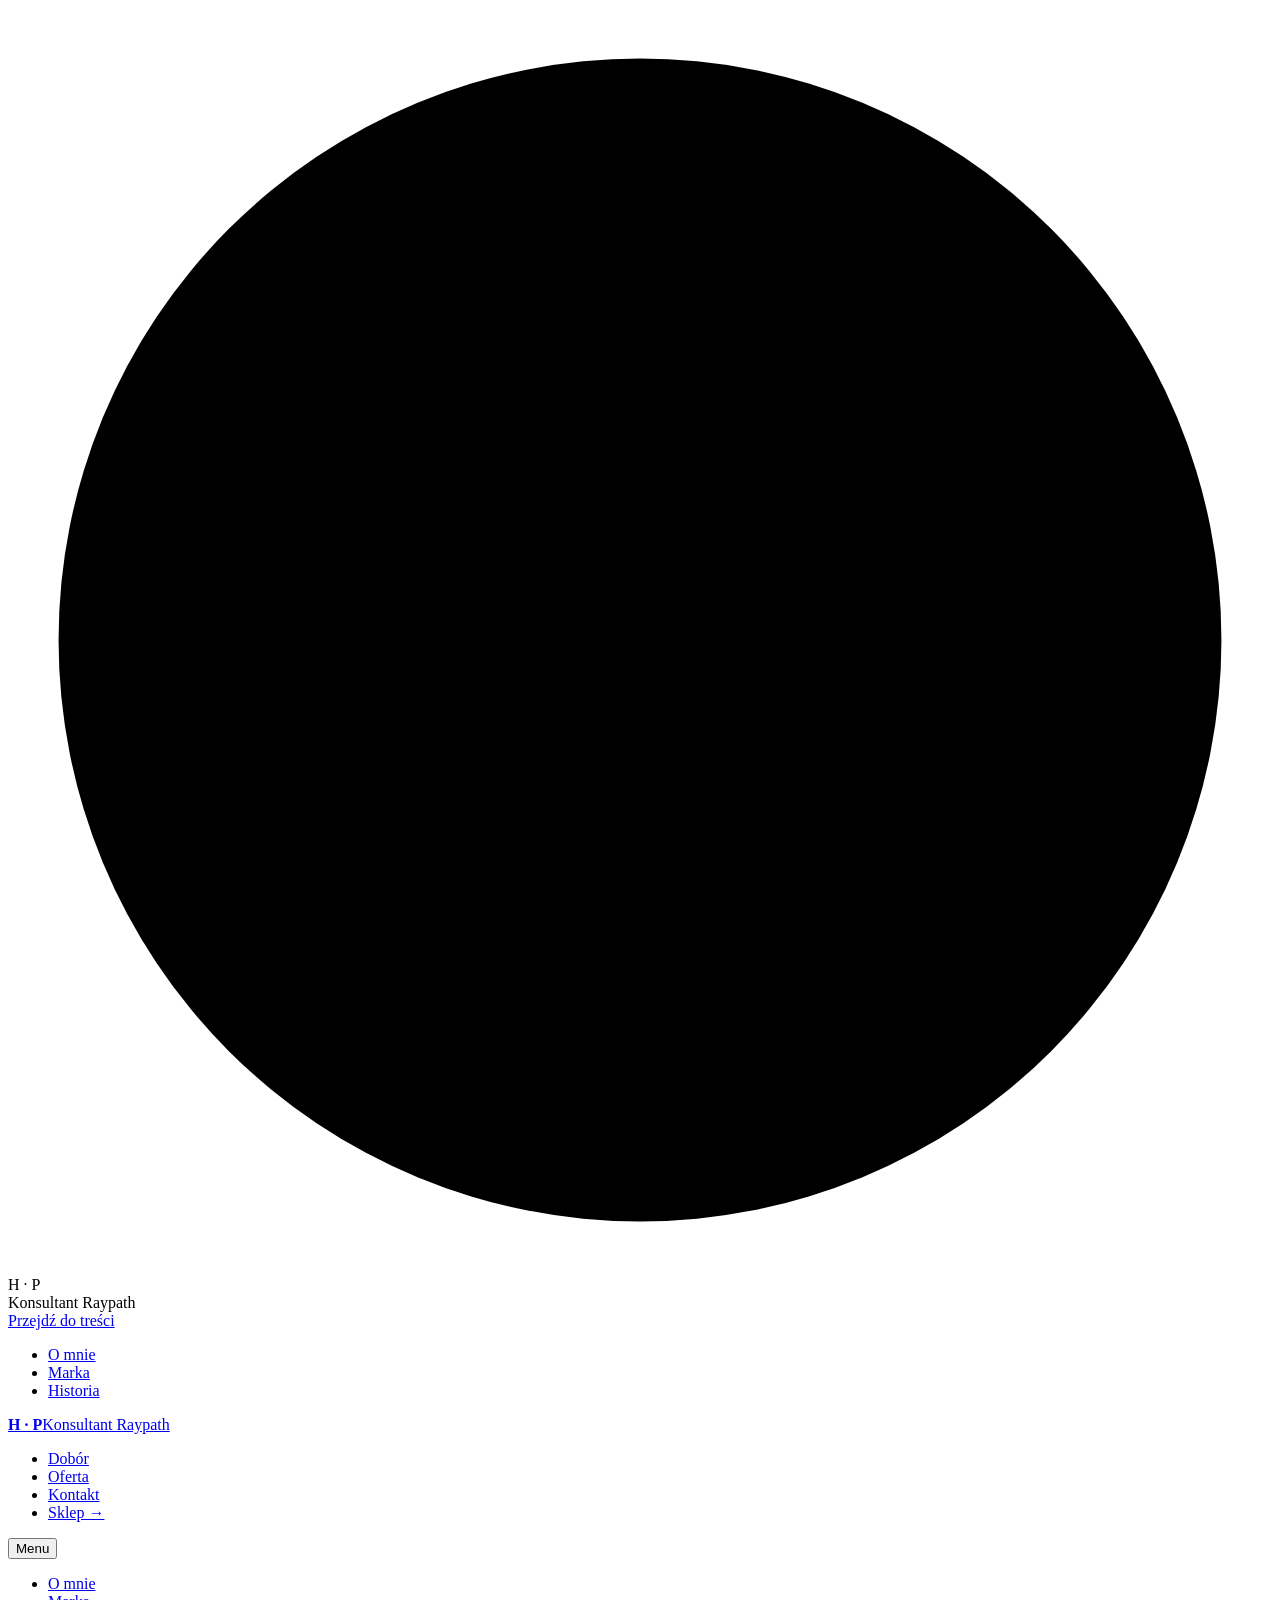
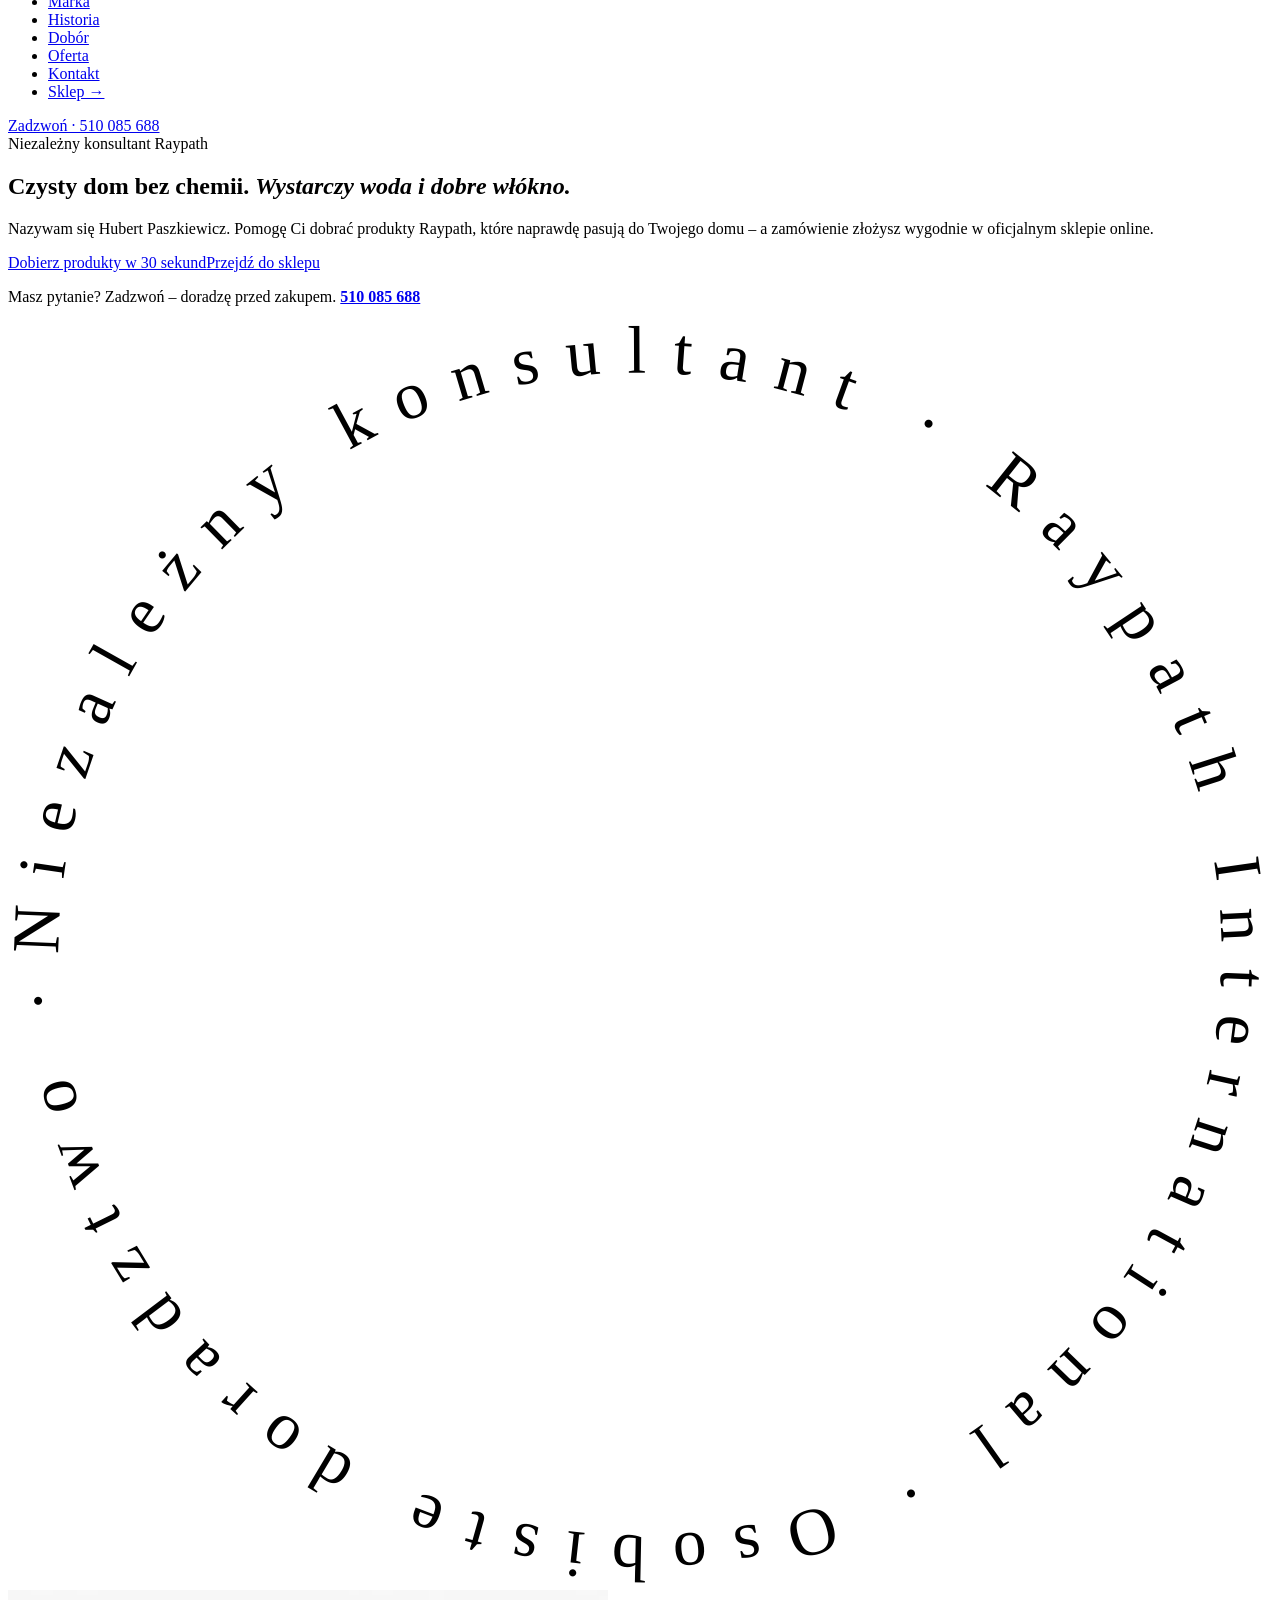
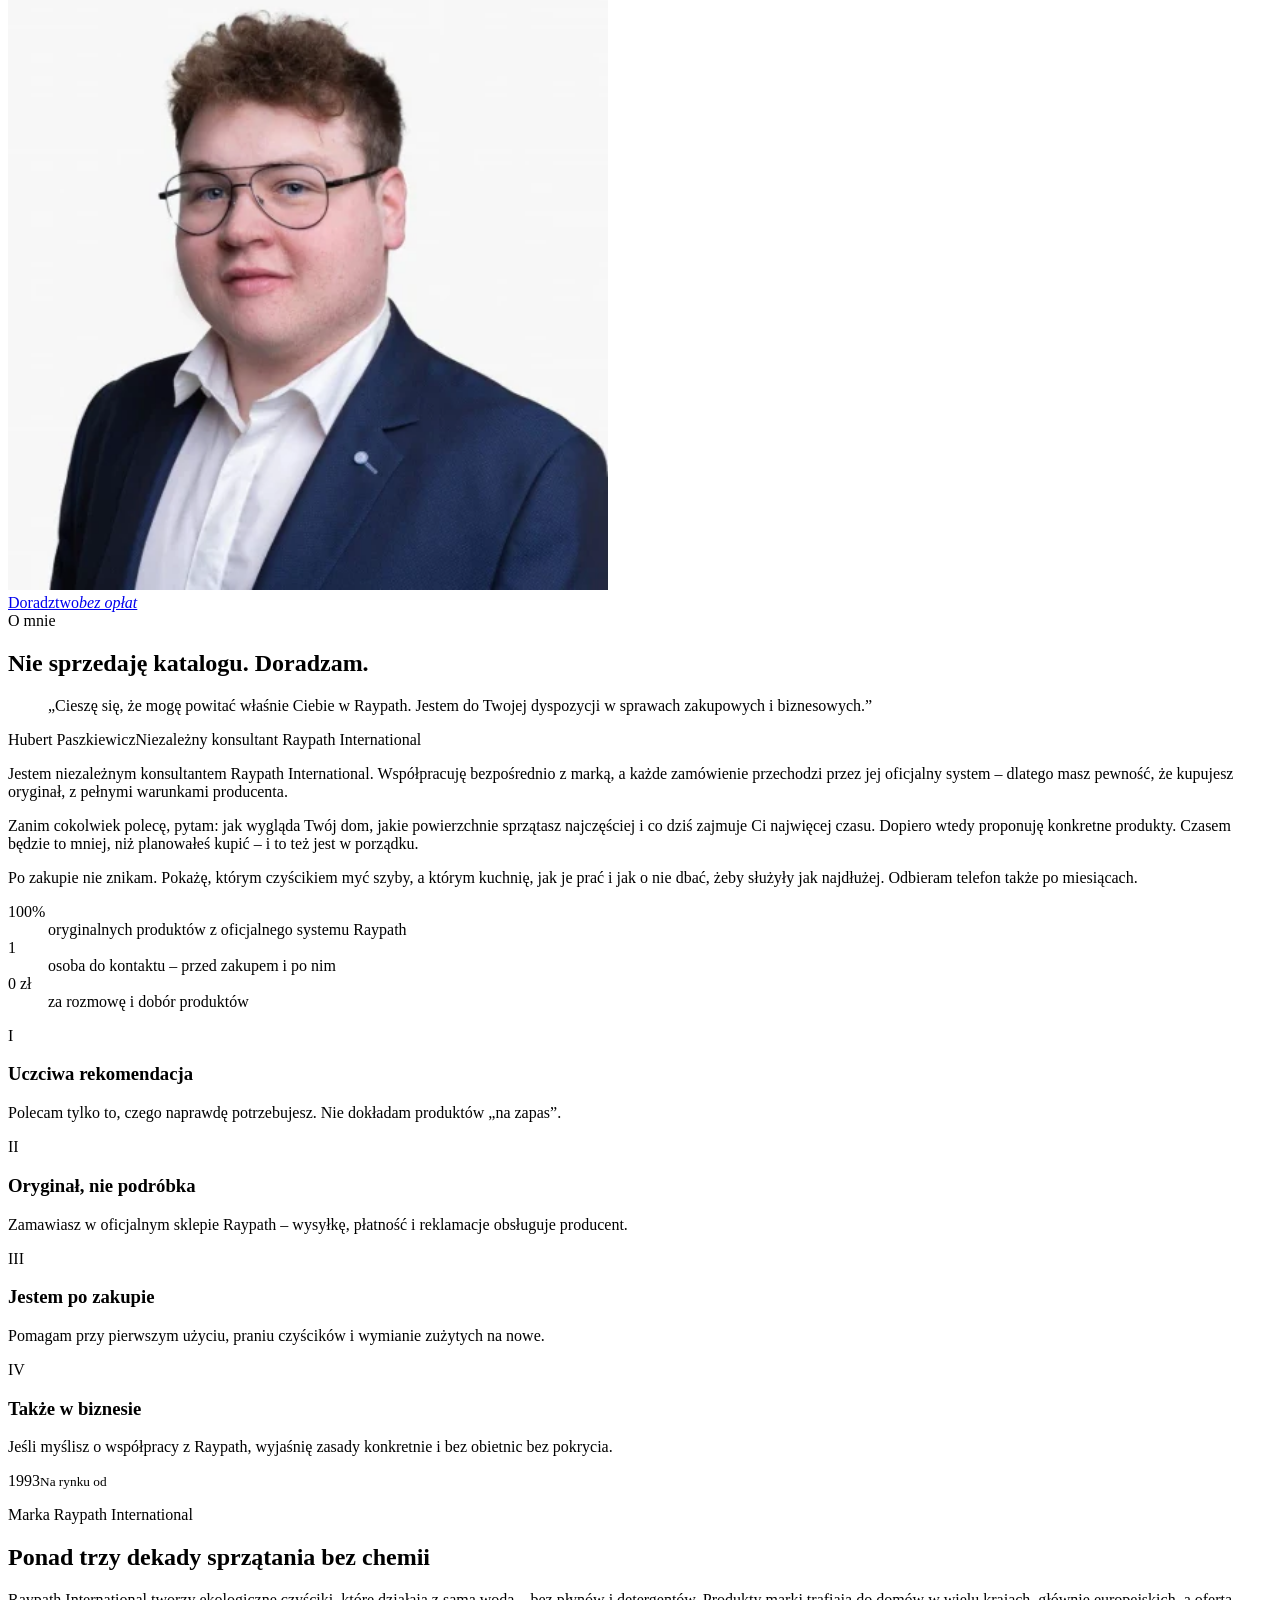
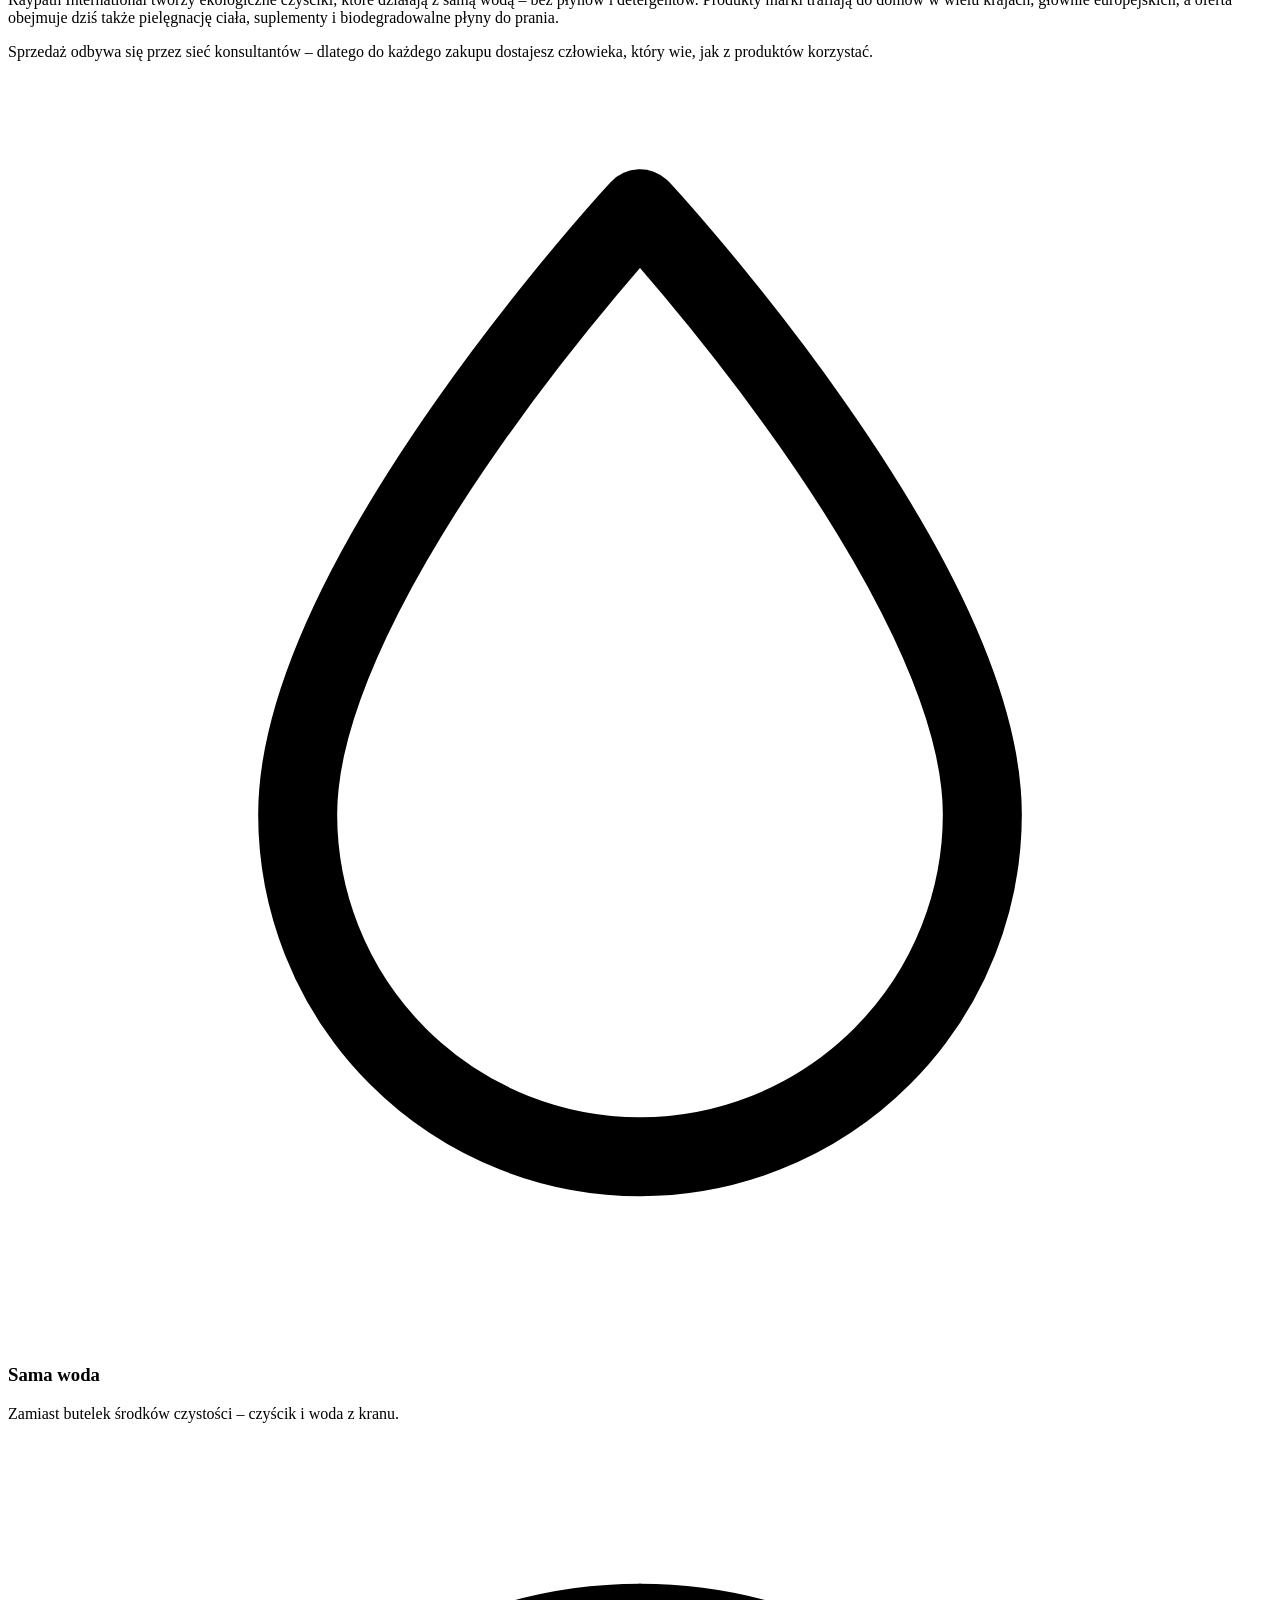
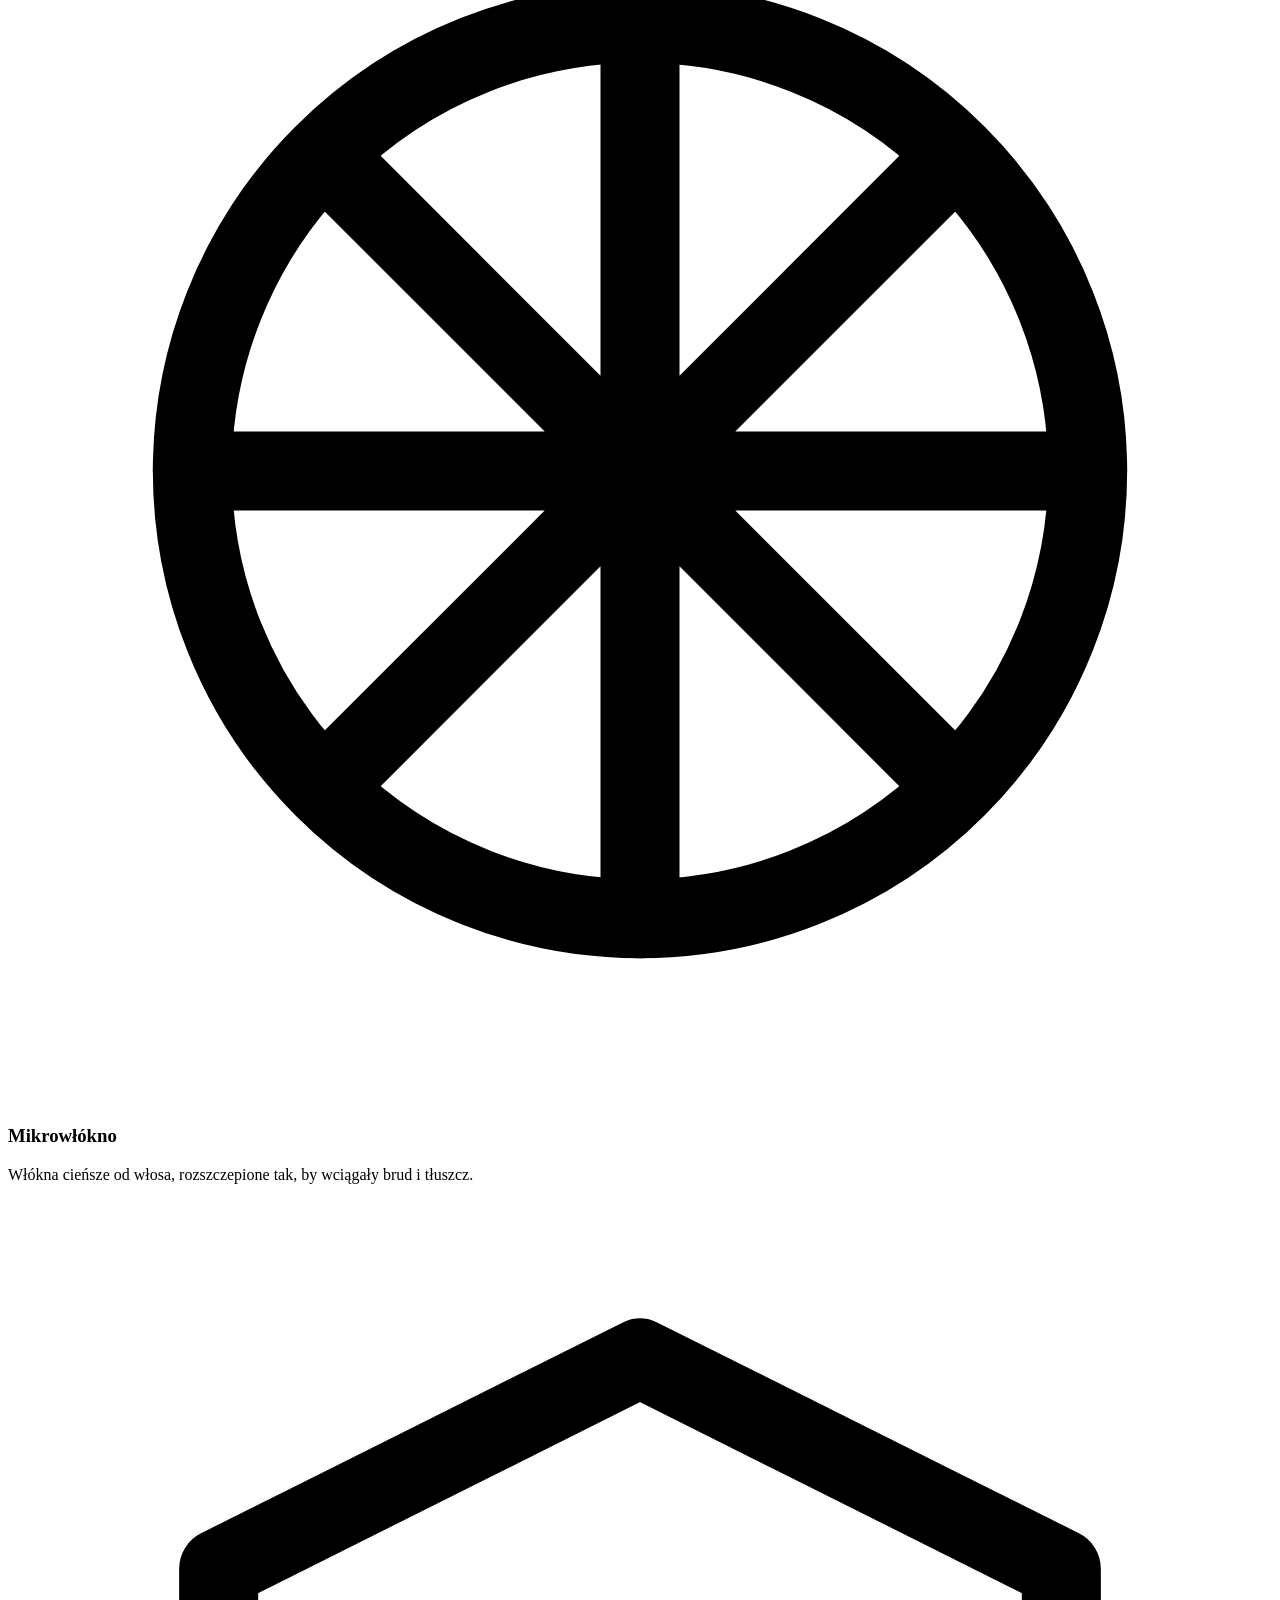
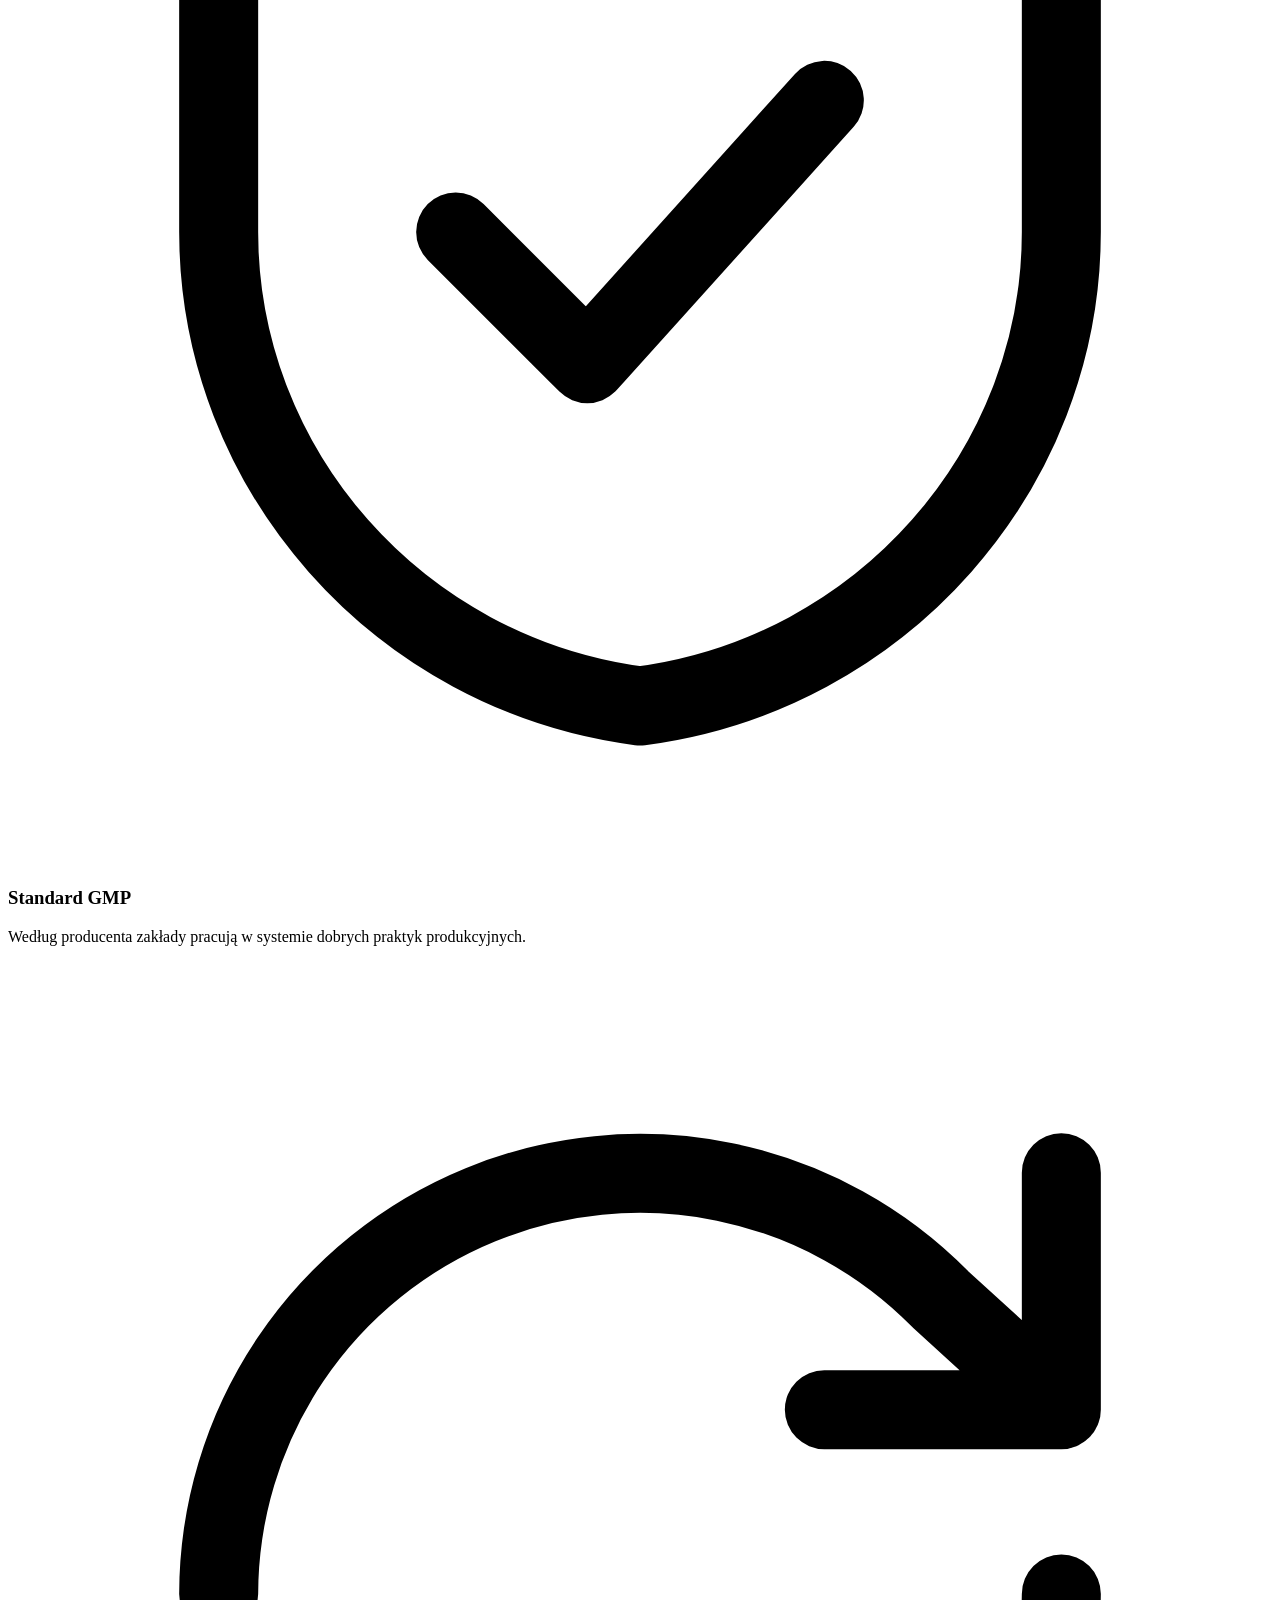
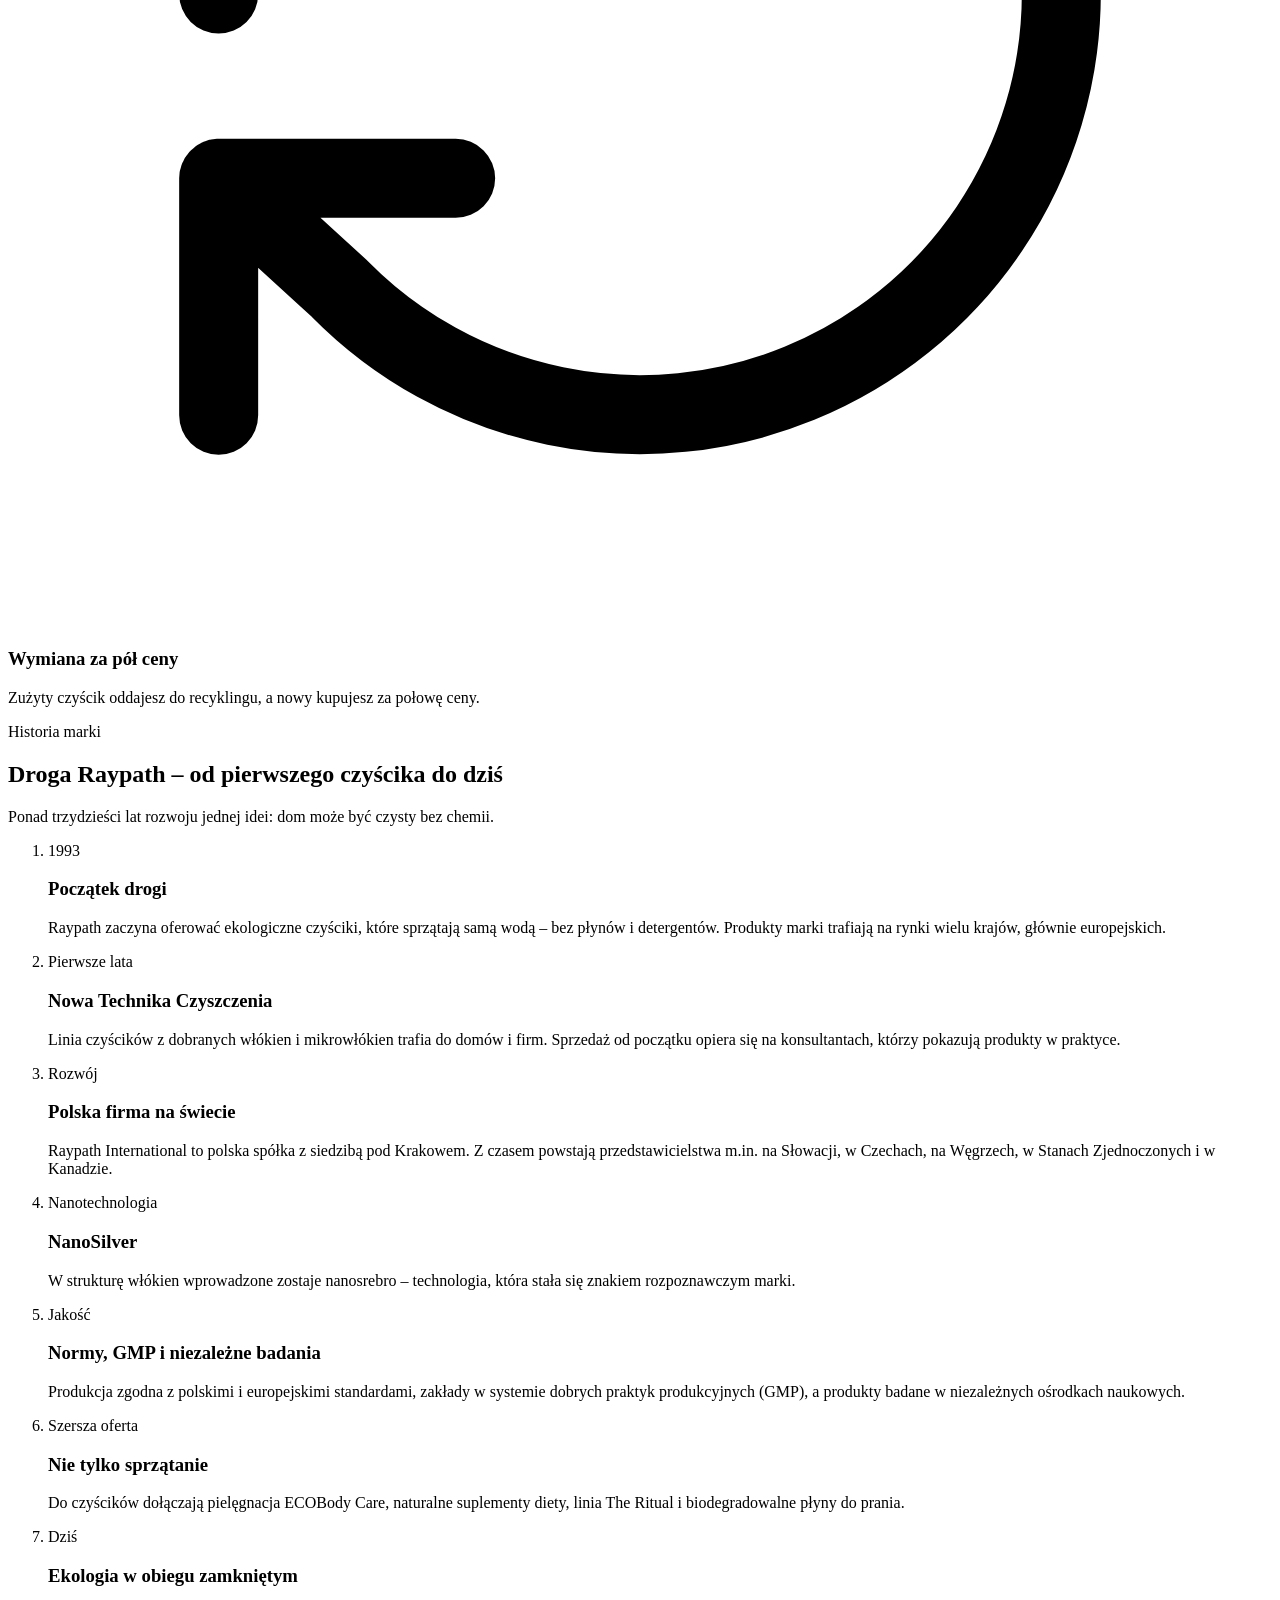
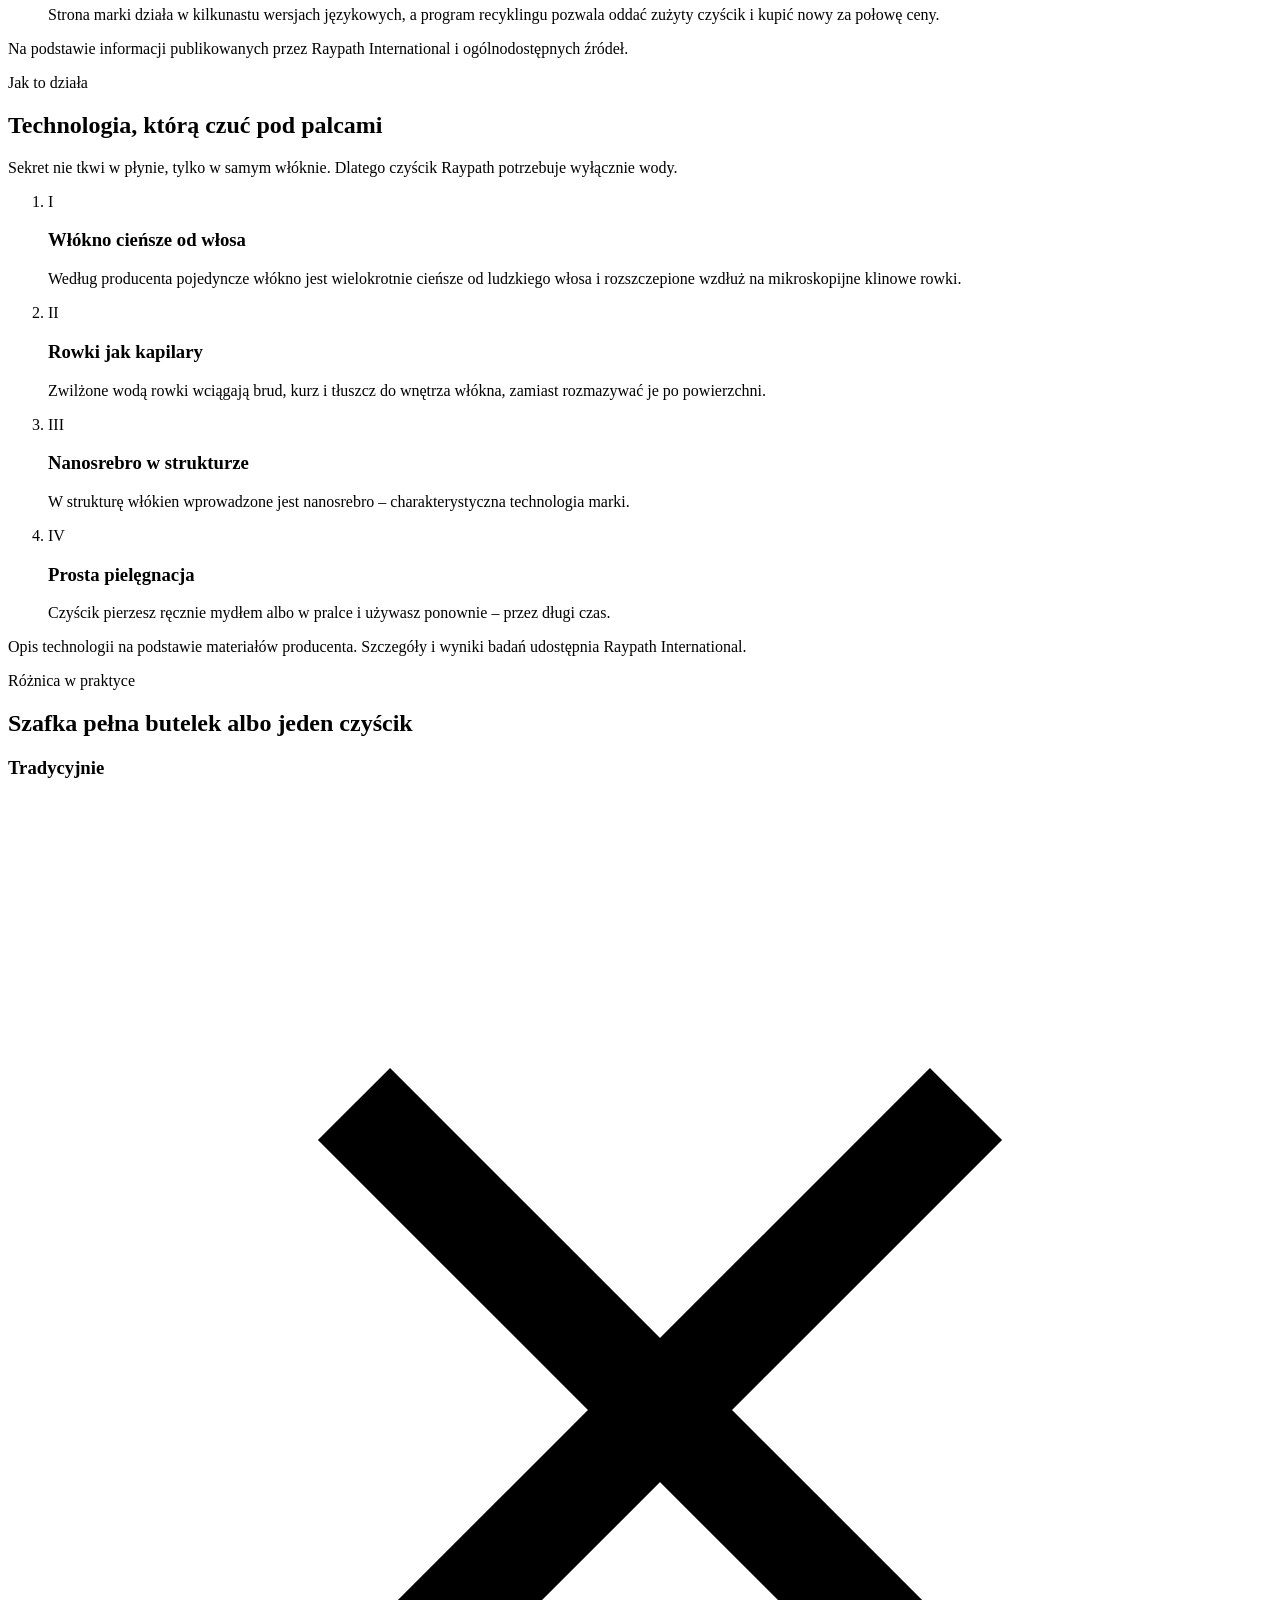
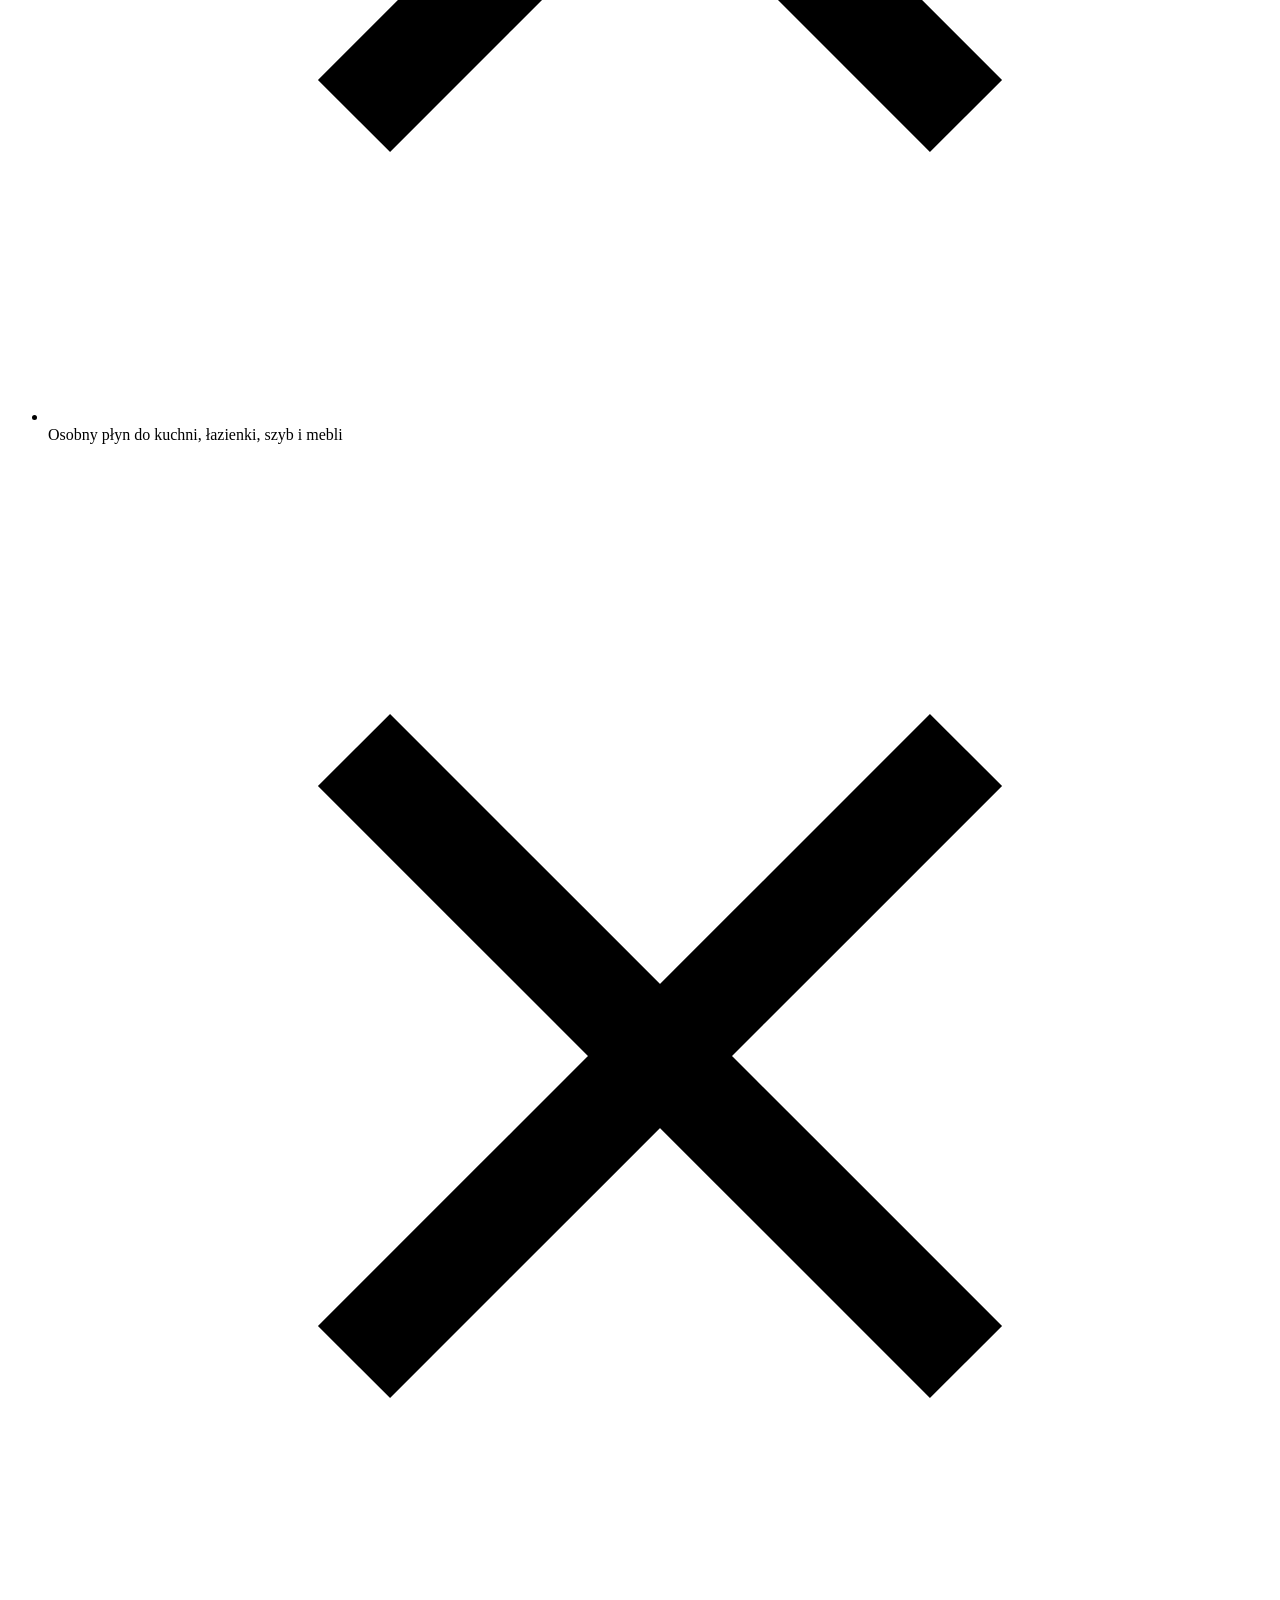
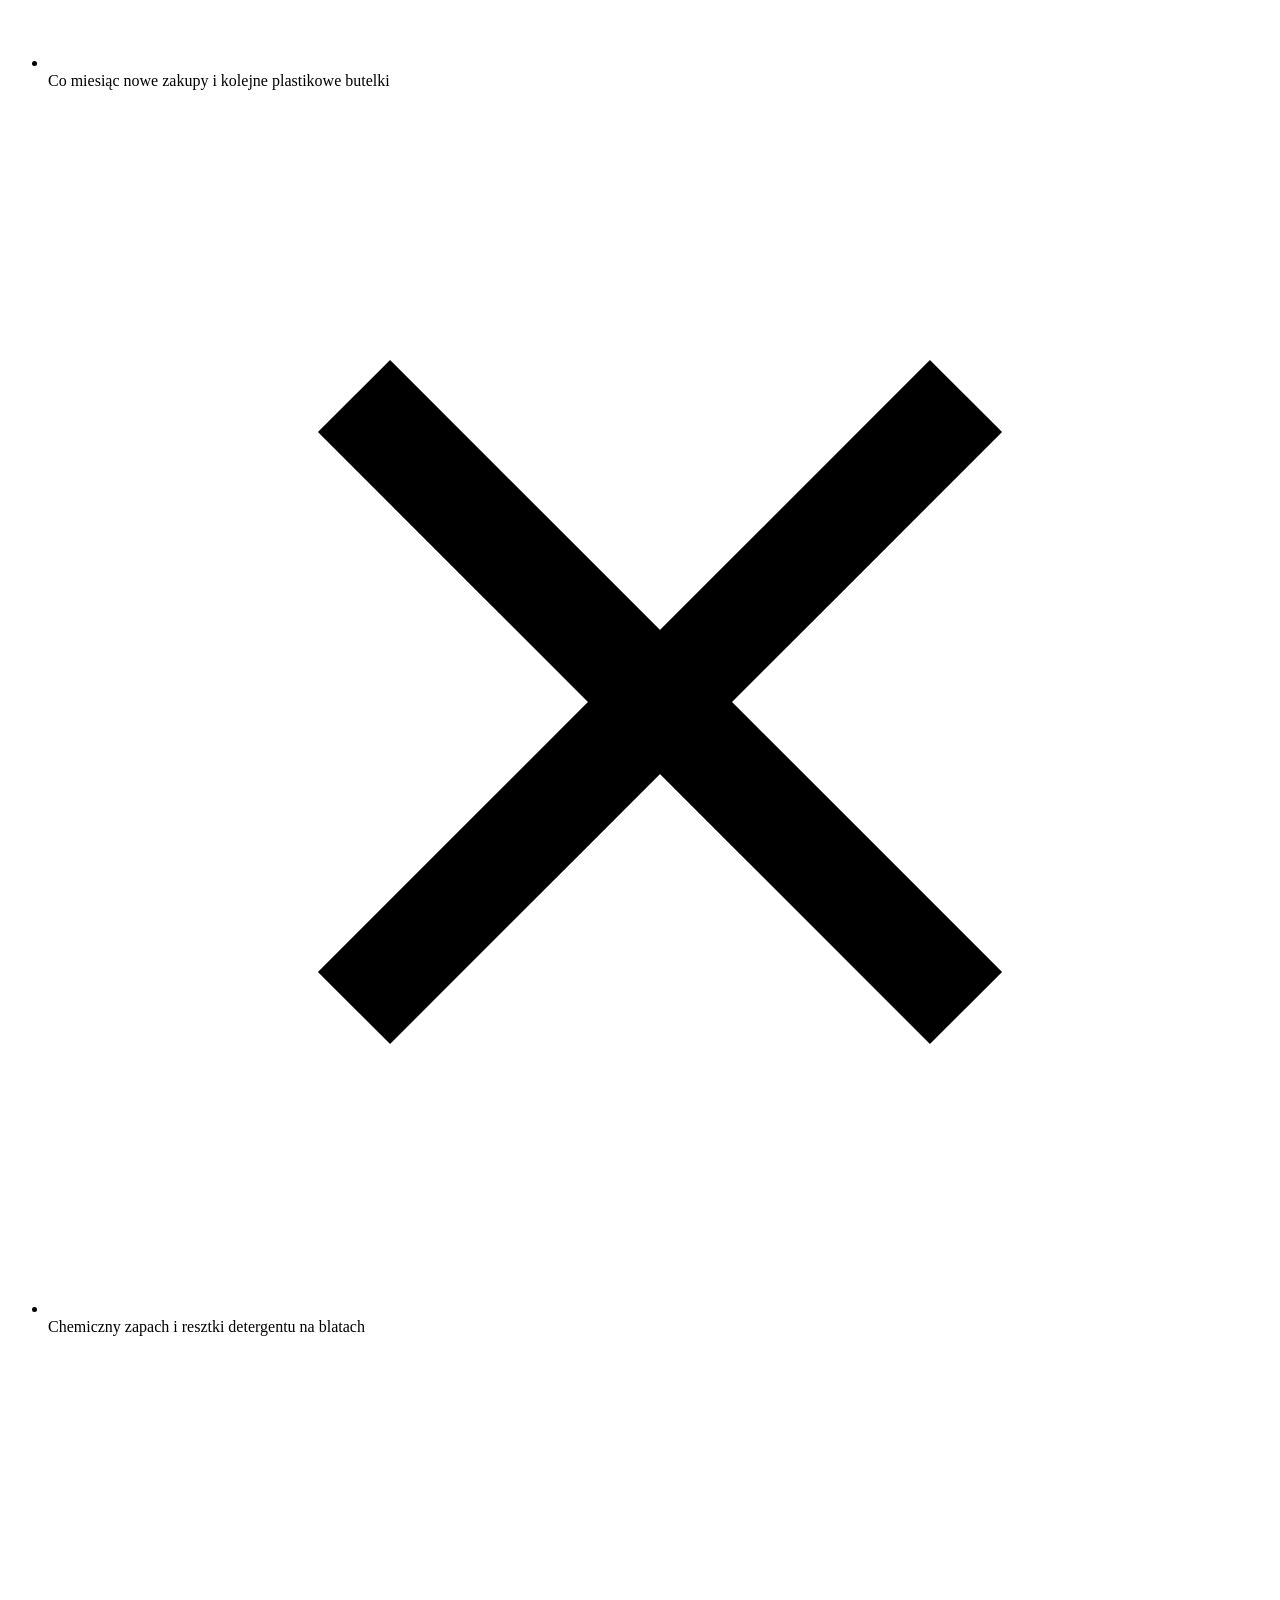
==== public/index.html @ 3f162838 "Add files via upload" ====
<!doctype html>
<html lang="pl" data-intro="on">
<head>
<meta charset="utf-8">
<meta name="viewport" content="width=device-width, initial-scale=1, viewport-fit=cover">
<title>Hubert Paszkiewicz – konsultant Raypath | sprzątanie samą wodą, ekologiczna pielęgnacja</title>
<meta name="description" content="Raypath: czyściki z mikrowłókien do sprzątania samą wodą, pielęgnacja ciała i zestawy. Kupuj z osobistym doradztwem u konsultanta Huberta Paszkiewicza.">
<link rel="canonical" href="https://hubert-raypath.pages.dev/">
<meta property="og:type" content="website">
<meta property="og:url" content="https://hubert-raypath.pages.dev/">
<meta property="og:locale" content="pl_PL">
<meta property="og:site_name" content="Hubert Paszkiewicz – konsultant Raypath">
<meta property="og:title" content="Hubert Paszkiewicz – konsultant Raypath | sprzątanie samą wodą, ekologiczna pielęgnacja">
<meta property="og:description" content="Raypath: czyściki z mikrowłókien do sprzątania samą wodą, pielęgnacja ciała i zestawy. Kupuj z osobistym doradztwem u konsultanta Huberta Paszkiewicza.">
<meta property="og:image" content="https://hubert-raypath.pages.dev/img/og-image.jpg">
<meta property="og:image:width" content="1200">
<meta property="og:image:height" content="630">
<meta name="twitter:card" content="summary_large_image">
<meta name="theme-color" content="#3e101c">
<link rel="icon" href="/favicon.svg" type="image/svg+xml">
<link rel="apple-touch-icon" href="/img/apple-touch-icon.png">
<link rel="preload" href="/fonts/jost-latin-400-normal.woff2" as="font" type="font/woff2" crossorigin>
<link rel="preload" href="/fonts/cormorant-garamond-latin-500-normal.woff2" as="font" type="font/woff2" crossorigin>
<link rel="preload" href="/fonts/cormorant-garamond-latin-ext-500-normal.woff2" as="font" type="font/woff2" crossorigin>
<link rel="stylesheet" href="/css/site.css?v=mvsjz3mz">
<script src="/js/intro.js?v=mvsjz3mz"></script>
<script type="module" src="/js/site.js?v=mvsjz3mz"></script>
<script type="application/ld+json">
{"@context":"https://schema.org","@type":"Person","name":"Hubert Paszkiewicz","jobTitle":"Niezależny konsultant Raypath International","telephone":"+48510085688","email":"bercikhubercik2002@gmail.com","url":"https://hubert-raypath.pages.dev/","image":"https://hubert-raypath.pages.dev/img/hubert-paszkiewicz.webp"}
</script>
</head>
<body>
<div id="app">
<div class="curtain" aria-hidden="true">
  <div class="c-in">
    <svg class="c-ring" viewBox="0 0 200 200"><circle cx="100" cy="100" r="92"/><circle class="c-ring2" cx="100" cy="100" r="80"/></svg>
    <div class="c-mono"><span style="--i:0">H</span><span style="--i:1">&nbsp;</span><span style="--i:2">·</span><span style="--i:3">&nbsp;</span><span style="--i:4">P</span></div>
    <div class="c-line"></div>
    <div class="c-role">Konsultant Raypath</div>
  </div>
</div>
<a class="skip" href="#tresc">Przejdź do treści</a>
<header class="top" id="top">
  <div class="wrap">
    <nav class="nav-l" aria-label="Menu główne – część 1"><ul><li><a href="#o-mnie">O mnie</a></li><li><a href="#marka">Marka</a></li><li><a href="#historia">Historia</a></li></ul></nav>
    <a class="mono" href="#tresc" aria-label="Hubert Paszkiewicz – początek strony"><b>H · P</b><span>Konsultant Raypath</span></a>
    <nav class="nav-r" aria-label="Menu główne – część 2"><ul><li><a href="#dobor">Dobór</a></li><li><a href="#oferta">Oferta</a></li><li><a href="#kontakt">Kontakt</a></li><li><a href="https://hubertpaszkiewicz.raypath.info/Account/Welcome" target="_blank" rel="noopener">Sklep&nbsp;→</a></li></ul></nav>
    <button class="burger" type="button" aria-expanded="false" aria-controls="mnav"><span class="sr">Menu</span><i></i><i></i><i></i></button>
  </div>
  <nav class="mnav" id="mnav" aria-label="Menu"><div class="mnav-in">
    <ul><li><a href="#o-mnie">O mnie</a></li><li><a href="#marka">Marka</a></li><li><a href="#historia">Historia</a></li><li><a href="#dobor">Dobór</a></li><li><a href="#oferta">Oferta</a></li><li><a href="#kontakt">Kontakt</a></li><li><a href="https://hubertpaszkiewicz.raypath.info/Account/Welcome" target="_blank" rel="noopener">Sklep&nbsp;→</a></li></ul>
    <a class="btn btn-champ" href="tel:+48510085688">Zadzwoń · 510 085 688</a>
  </div></nav>
</header>
<main id="tresc">
<section class="hero " id="start" data-sid="start" aria-labelledby="start-h"><div class="wrap">
      <span class="caps hero-k">Niezależny konsultant Raypath</span>
      <h1 id="start-h"><span class="h1a">Czysty dom bez chemii.</span> <em class="h1b">Wystarczy woda i dobre włókno.</em></h1>
      <div class="orn hero-orn" aria-hidden="true"><i></i></div>
      <p class="lead">Nazywam się Hubert Paszkiewicz. Pomogę Ci dobrać produkty Raypath, które naprawdę pasują do Twojego domu – a zamówienie złożysz wygodnie w oficjalnym sklepie online.</p>
      <div class="btns"><a class="btn btn-champ" href="#dobor">Dobierz produkty w 30 sekund</a><a class="btn btn-outline-l" href="https://hubertpaszkiewicz.raypath.info/Account/Welcome" target="_blank" rel="noopener">Przejdź do sklepu</a></div>
      <p class="micro">Masz pytanie? Zadzwoń – doradzę przed zakupem. <b><a href="tel:+48510085688">510 085 688</a></b></p>
      <div class="portrait">
        <svg class="ring" viewBox="0 0 300 300" aria-hidden="true"><defs><path id="circ-start" d="M150,150 m-138,0 a138,138 0 1,1 276,0 a138,138 0 1,1 -276,0"/></defs><text><textPath href="#circ-start" textLength="858" lengthAdjust="spacing">Niezależny konsultant · Raypath International · Osobiste doradztwo · </textPath></text></svg>
        <span class="halo" aria-hidden="true"></span>
        <div class="disc"><img src="/img/hubert-paszkiewicz.webp" width="600" height="600" alt="Hubert Paszkiewicz, konsultant Raypath" fetchpriority="high" decoding="async"></div>
        <a class="seal" href="#dobor"><span>Doradztwo<i>bez opłat</i></span></a>
      </div>
    </div></section>
<section class="sec t-light s-about after-hero" id="o-mnie" data-sid="o-mnie" aria-labelledby="o-mnie-h"><div class="wrap">
      <div class="about-top center">
  <span class="kicker caps">O mnie</span>
  <h2 id="o-mnie-h" class="reveal">Nie sprzedaję katalogu. Doradzam.</h2>
  <div class="orn" aria-hidden="true"><i></i></div></div>
      <div class="about-grid">
        <div class="about-quote reveal">
          <blockquote class="quote">„Cieszę się, że mogę powitać właśnie Ciebie w Raypath. Jestem do Twojej dyspozycji w sprawach zakupowych i biznesowych.”</blockquote>
          <p class="sig">Hubert Paszkiewicz<span>Niezależny konsultant Raypath International</span></p>
        </div>
        <div class="about-text reveal"><p>Jestem niezależnym konsultantem Raypath International. Współpracuję bezpośrednio z marką, a każde zamówienie przechodzi przez jej oficjalny system – dlatego masz pewność, że kupujesz oryginał, z pełnymi warunkami producenta.</p><p>Zanim cokolwiek polecę, pytam: jak wygląda Twój dom, jakie powierzchnie sprzątasz najczęściej i co dziś zajmuje Ci najwięcej czasu. Dopiero wtedy proponuję konkretne produkty. Czasem będzie to mniej, niż planowałeś kupić – i to też jest w porządku.</p><p>Po zakupie nie znikam. Pokażę, którym czyścikiem myć szyby, a którym kuchnię, jak je prać i jak o nie dbać, żeby służyły jak najdłużej. Odbieram telefon także po miesiącach.</p></div>
      </div>
      <dl class="facts"><div class="reveal"><dt>100%</dt><dd>oryginalnych produktów z oficjalnego systemu Raypath</dd></div><div class="reveal"><dt>1</dt><dd>osoba do kontaktu – przed zakupem i po nim</dd></div><div class="reveal"><dt>0 zł</dt><dd>za rozmowę i dobór produktów</dd></div></dl>
      <div class="principles"><div class="pr reveal"><span class="pr-n">I</span><h3>Uczciwa rekomendacja</h3><p>Polecam tylko to, czego naprawdę potrzebujesz. Nie dokładam produktów „na zapas”.</p></div><div class="pr reveal"><span class="pr-n">II</span><h3>Oryginał, nie podróbka</h3><p>Zamawiasz w oficjalnym sklepie Raypath – wysyłkę, płatność i reklamacje obsługuje producent.</p></div><div class="pr reveal"><span class="pr-n">III</span><h3>Jestem po zakupie</h3><p>Pomagam przy pierwszym użyciu, praniu czyścików i wymianie zużytych na nowe.</p></div><div class="pr reveal"><span class="pr-n">IV</span><h3>Także w biznesie</h3><p>Jeśli myślisz o współpracy z Raypath, wyjaśnię zasady konkretnie i bez obietnic bez pokrycia.</p></div></div>
    </div></section>
<section class="sec t-dark s-pillars " id="marka" data-sid="marka" aria-labelledby="marka-h"><div class="wrap">
      <div class="brand-head">
        <p class="big reveal" aria-hidden="false"><span class="countup" data-to="1993">1993</span><small>Na rynku od</small></p>
        <div class="reveal">
          <span class="kicker caps">Marka Raypath International</span>
          <h2 id="marka-h">Ponad trzy dekady sprzątania bez chemii</h2>
          <p>Raypath International tworzy ekologiczne czyściki, które działają z samą wodą – bez płynów i detergentów. Produkty marki trafiają do domów w wielu krajach, głównie europejskich, a oferta obejmuje dziś także pielęgnację ciała, suplementy i biodegradowalne płyny do prania.</p><p>Sprzedaż odbywa się przez sieć konsultantów – dlatego do każdego zakupu dostajesz człowieka, który wie, jak z produktów korzystać.</p>
        </div>
      </div>
      <div class="pillars" style="--n:4"><div class="pillar reveal"><div class="ic"><svg viewBox="0 0 24 24" fill="none" stroke="currentColor" stroke-width="1.5" stroke-linecap="round" stroke-linejoin="round" aria-hidden="true"><path d="M12 2.5s6.5 7 6.5 11.5a6.5 6.5 0 0 1-13 0C5.5 9.5 12 2.5 12 2.5z"/></svg></div><h3>Sama woda</h3><p>Zamiast butelek środków czystości – czyścik i woda z kranu.</p></div><div class="pillar reveal"><div class="ic"><svg viewBox="0 0 24 24" fill="none" stroke="currentColor" stroke-width="1.5" stroke-linecap="round" stroke-linejoin="round" aria-hidden="true"><circle cx="12" cy="12" r="8.5"/><path d="M12 3.5v17M3.5 12h17M6 6l12 12M18 6 6 18"/></svg></div><h3>Mikrowłókno</h3><p>Włókna cieńsze od włosa, rozszczepione tak, by wciągały brud i tłuszcz.</p></div><div class="pillar reveal"><div class="ic"><svg viewBox="0 0 24 24" fill="none" stroke="currentColor" stroke-width="1.5" stroke-linecap="round" stroke-linejoin="round" aria-hidden="true"><path d="M12 3 4 7v5c0 4.5 3.4 8.4 8 9 4.6-.6 8-4.5 8-9V7z"/><path d="m8.5 12 2.5 2.5 4.5-5"/></svg></div><h3>Standard GMP</h3><p>Według producenta zakłady pracują w systemie dobrych praktyk produkcyjnych.</p></div><div class="pillar reveal"><div class="ic"><svg viewBox="0 0 24 24" fill="none" stroke="currentColor" stroke-width="1.5" stroke-linecap="round" stroke-linejoin="round" aria-hidden="true"><path d="M4 12a8 8 0 0 1 13.7-5.6L20 8.5M20 4v4.5h-4.5M20 12a8 8 0 0 1-13.7 5.6L4 15.5M4 20v-4.5h4.5"/></svg></div><h3>Wymiana za pół ceny</h3><p>Zużyty czyścik oddajesz do recyklingu, a nowy kupujesz za połowę ceny.</p></div></div>
    </div></section>
<section class="sec t-light s-timeline " id="historia" data-sid="historia" aria-labelledby="historia-h"><div class="wrap center">
      
  <span class="kicker caps">Historia marki</span>
  <h2 id="historia-h" class="reveal">Droga Raypath – od pierwszego czyścika do dziś</h2>
  <div class="orn" aria-hidden="true"><i></i></div>
      <p class="intro">Ponad trzydzieści lat rozwoju jednej idei: dom może być czysty bez chemii.</p>
      <ol class="tl"><li class="tl-i l">
        <span class="tl-dot" aria-hidden="true"></span>
        <div class="tl-card">
          <span class="tl-date">1993</span>
          <h3>Początek drogi</h3>
          <p>Raypath zaczyna oferować ekologiczne czyściki, które sprzątają samą wodą – bez płynów i detergentów. Produkty marki trafiają na rynki wielu krajów, głównie europejskich.</p>
        </div></li><li class="tl-i r">
        <span class="tl-dot" aria-hidden="true"></span>
        <div class="tl-card">
          <span class="tl-date">Pierwsze lata</span>
          <h3>Nowa Technika Czyszczenia</h3>
          <p>Linia czyścików z dobranych włókien i mikrowłókien trafia do domów i firm. Sprzedaż od początku opiera się na konsultantach, którzy pokazują produkty w praktyce.</p>
        </div></li><li class="tl-i l">
        <span class="tl-dot" aria-hidden="true"></span>
        <div class="tl-card">
          <span class="tl-date">Rozwój</span>
          <h3>Polska firma na świecie</h3>
          <p>Raypath International to polska spółka z siedzibą pod Krakowem. Z czasem powstają przedstawicielstwa m.in. na Słowacji, w Czechach, na Węgrzech, w Stanach Zjednoczonych i w Kanadzie.</p>
        </div></li><li class="tl-i r">
        <span class="tl-dot" aria-hidden="true"></span>
        <div class="tl-card">
          <span class="tl-date">Nanotechnologia</span>
          <h3>NanoSilver</h3>
          <p>W strukturę włókien wprowadzone zostaje nanosrebro – technologia, która stała się znakiem rozpoznawczym marki.</p>
        </div></li><li class="tl-i l">
        <span class="tl-dot" aria-hidden="true"></span>
        <div class="tl-card">
          <span class="tl-date">Jakość</span>
          <h3>Normy, GMP i niezależne badania</h3>
          <p>Produkcja zgodna z polskimi i europejskimi standardami, zakłady w systemie dobrych praktyk produkcyjnych (GMP), a produkty badane w niezależnych ośrodkach naukowych.</p>
        </div></li><li class="tl-i r">
        <span class="tl-dot" aria-hidden="true"></span>
        <div class="tl-card">
          <span class="tl-date">Szersza oferta</span>
          <h3>Nie tylko sprzątanie</h3>
          <p>Do czyścików dołączają pielęgnacja ECOBody Care, naturalne suplementy diety, linia The Ritual i biodegradowalne płyny do prania.</p>
        </div></li><li class="tl-i l">
        <span class="tl-dot" aria-hidden="true"></span>
        <div class="tl-card">
          <span class="tl-date">Dziś</span>
          <h3>Ekologia w obiegu zamkniętym</h3>
          <p>Strona marki działa w kilkunastu wersjach językowych, a program recyklingu pozwala oddać zużyty czyścik i kupić nowy za połowę ceny.</p>
        </div></li></ol>
      <p class="note">Na podstawie informacji publikowanych przez Raypath International i ogólnodostępnych źródeł.</p>
    </div></section>
<section class="sec t-soft s-tech " id="technologia" data-sid="technologia" aria-labelledby="technologia-h"><div class="wrap center">
      
  <span class="kicker caps">Jak to działa</span>
  <h2 id="technologia-h" class="reveal">Technologia, którą czuć pod palcami</h2>
  <div class="orn" aria-hidden="true"><i></i></div>
      <p class="intro">Sekret nie tkwi w płynie, tylko w samym włóknie. Dlatego czyścik Raypath potrzebuje wyłącznie wody.</p>
      <ol class="tech"><li class="reveal"><span class="tech-n">I</span><h3>Włókno cieńsze od włosa</h3><p>Według producenta pojedyncze włókno jest wielokrotnie cieńsze od ludzkiego włosa i rozszczepione wzdłuż na mikroskopijne klinowe rowki.</p></li><li class="reveal"><span class="tech-n">II</span><h3>Rowki jak kapilary</h3><p>Zwilżone wodą rowki wciągają brud, kurz i tłuszcz do wnętrza włókna, zamiast rozmazywać je po powierzchni.</p></li><li class="reveal"><span class="tech-n">III</span><h3>Nanosrebro w strukturze</h3><p>W strukturę włókien wprowadzone jest nanosrebro – charakterystyczna technologia marki.</p></li><li class="reveal"><span class="tech-n">IV</span><h3>Prosta pielęgnacja</h3><p>Czyścik pierzesz ręcznie mydłem albo w pralce i używasz ponownie – przez długi czas.</p></li></ol>
      <p class="note">Opis technologii na podstawie materiałów producenta. Szczegóły i wyniki badań udostępnia Raypath International.</p>
    </div></section>
<section class="sec t-light s-compare " id="porownanie" data-sid="porownanie" aria-labelledby="porownanie-h"><div class="wrap center">
      
  <span class="kicker caps">Różnica w praktyce</span>
  <h2 id="porownanie-h" class="reveal">Szafka pełna butelek albo jeden czyścik</h2>
  <div class="orn" aria-hidden="true"><i></i></div>
      <div class="compare reveal">
        <div class="old"><h3>Tradycyjnie</h3><ul><li><svg viewBox="0 0 24 24" fill="none" stroke="currentColor" stroke-width="2" aria-hidden="true"><path d="M6 6l12 12M18 6 6 18"/></svg><span>Osobny płyn do kuchni, łazienki, szyb i mebli</span></li><li><svg viewBox="0 0 24 24" fill="none" stroke="currentColor" stroke-width="2" aria-hidden="true"><path d="M6 6l12 12M18 6 6 18"/></svg><span>Co miesiąc nowe zakupy i kolejne plastikowe butelki</span></li><li><svg viewBox="0 0 24 24" fill="none" stroke="currentColor" stroke-width="2" aria-hidden="true"><path d="M6 6l12 12M18 6 6 18"/></svg><span>Chemiczny zapach i resztki detergentu na blatach</span></li><li><svg viewBox="0 0 24 24" fill="none" stroke="currentColor" stroke-width="2" aria-hidden="true"><path d="M6 6l12 12M18 6 6 18"/></svg><span>Środki trzymane z dala od dzieci i zwierząt</span></li></ul></div>
        <div class="new"><h3>Z Raypath</h3><ul><li><svg viewBox="0 0 24 24" fill="none" stroke="currentColor" stroke-width="2.4" aria-hidden="true"><path d="m5 12 5 5L20 7"/></svg><span>Czyściki dopasowane do powierzchni i woda z kranu</span></li><li><svg viewBox="0 0 24 24" fill="none" stroke="currentColor" stroke-width="2.4" aria-hidden="true"><path d="m5 12 5 5L20 7"/></svg><span>Jednorazowy zakup na długi czas zamiast stałych wydatków</span></li><li><svg viewBox="0 0 24 24" fill="none" stroke="currentColor" stroke-width="2.4" aria-hidden="true"><path d="m5 12 5 5L20 7"/></svg><span>Bez zapachu chemii i bez detergentu na powierzchniach</span></li><li><svg viewBox="0 0 24 24" fill="none" stroke="currentColor" stroke-width="2.4" aria-hidden="true"><path d="m5 12 5 5L20 7"/></svg><span>Spokój w domu z dziećmi i zwierzętami</span></li></ul></div>
      </div>
    </div></section>
<section class="sec t-soft s-calculator " id="kalkulator" data-sid="kalkulator" aria-labelledby="kalkulator-h"><div class="wrap center">
      
  <span class="kicker caps">Policz sam</span>
  <h2 id="kalkulator-h" class="reveal">Ile wydajesz na chemię do sprzątania?</h2>
  <div class="orn" aria-hidden="true"><i></i></div>
      <p class="intro">Przesuń suwak i zobacz, ile pieniędzy i butelek kosztują Cię środki czystości w dłuższym czasie.</p>
      <div class="calc reveal" data-bottle="12">
        <label for="kalkulator-r">Miesięcznie na środki czystości: <output class="val" for="kalkulator-r">60 zł</output></label>
        <input type="range" id="kalkulator-r" min="20" max="250" step="5" value="60">
        <div class="scale" aria-hidden="true"><span>20 zł</span><span>250 zł</span></div>
        <div class="res" aria-live="polite">
          <div><b data-r="1">720 zł</b><span>w ciągu roku</span></div>
          <div><b data-r="5">3600 zł</b><span>w ciągu 5 lat</span></div>
          <div><b data-r="b">≈ 300</b><span>butelek w 5 lat*</span></div>
        </div>
        <div class="cta"><a class="btn btn-wine" href="https://hubertpaszkiewicz.raypath.info/Account/Welcome" target="_blank" rel="noopener">Porównaj z ceną zestawu w sklepie</a></div>
        <p class="note">* Szacunek przy średniej cenie butelki 12 zł. Wynik zależy wyłącznie od wpisanej przez Ciebie kwoty.</p>
      </div>
    </div></section>
<section class="sec t-dark s-quiz " id="dobor" data-sid="dobor" aria-labelledby="dobor-h"><div class="wrap center">
      
  <span class="kicker caps">Dobór w 30 sekund</span>
  <h2 id="dobor-h" class="reveal">Od czego chcesz zacząć?</h2>
  <div class="orn" aria-hidden="true"><i></i></div>
      <div class="quiz">
        <div class="opts" role="group" aria-label="Od czego chcesz zacząć?" style="--n:4">
          <button class="opt" type="button" data-i="0" aria-pressed="false" aria-controls="dobor-res"><svg viewBox="0 0 24 24" fill="none" stroke="currentColor" stroke-width="1.5" stroke-linecap="round" stroke-linejoin="round" aria-hidden="true"><path d="M3 11 12 4l9 7M5 10v10h14V10"/></svg><span>Sprzątanie domu</span></button><button class="opt" type="button" data-i="1" aria-pressed="false" aria-controls="dobor-res"><svg viewBox="0 0 24 24" fill="none" stroke="currentColor" stroke-width="1.5" stroke-linecap="round" stroke-linejoin="round" aria-hidden="true"><path d="M12 2.5s6.5 7 6.5 11.5a6.5 6.5 0 0 1-13 0C5.5 9.5 12 2.5 12 2.5z"/></svg><span>Pielęgnacja ciała</span></button><button class="opt" type="button" data-i="2" aria-pressed="false" aria-controls="dobor-res"><svg viewBox="0 0 24 24" fill="none" stroke="currentColor" stroke-width="1.5" stroke-linecap="round" stroke-linejoin="round" aria-hidden="true"><rect x="3" y="8" width="18" height="13"/><path d="M12 8v13M3 12h18M12 8c-2-4-6-4-6-1.5S10 8 12 8zm0 0c2-4 6-4 6-1.5S14 8 12 8z"/></svg><span>Prezent</span></button><button class="opt" type="button" data-i="3" aria-pressed="false" aria-controls="dobor-res"><svg viewBox="0 0 24 24" fill="none" stroke="currentColor" stroke-width="1.5" stroke-linecap="round" stroke-linejoin="round" aria-hidden="true"><path d="M3 21h18M5 21V9l7-5 7 5v12M9 21v-6h6v6"/></svg><span>Własny biznes</span></button>
        </div>
        <div class="results" id="dobor-res" aria-live="polite">
          <div class="result" data-i="0" hidden>
            <h3>Zacznij od czyścików i rękawic</h3>
            <p>To serce marki Raypath: sprzątanie kuchni, łazienki, szyb i mebli samą wodą. Najprościej zacząć od zestawu – zadzwoń, a dobiorę go do Twojego domu.</p>
            <div class="btns">
              <a class="btn btn-champ" href="https://hubertpaszkiewicz.raypath.info/Account/Welcome" target="_blank" rel="noopener">Zobacz w sklepie</a>
              <a class="btn btn-outline-l" href="tel:+48510085688">Zadzwoń i dopytaj</a>
            </div></div><div class="result" data-i="1" hidden>
            <h3>Linia do pielęgnacji ciała</h3>
            <p>Produkty ECOBody Care do codziennej pielęgnacji twarzy i ciała. Powiedz, czego szukasz, a podpowiem, od czego zacząć.</p>
            <div class="btns">
              <a class="btn btn-champ" href="https://hubertpaszkiewicz.raypath.info/Account/Welcome" target="_blank" rel="noopener">Zobacz w sklepie</a>
              <a class="btn btn-outline-l" href="tel:+48510085688">Zadzwoń i dopytaj</a>
            </div></div><div class="result" data-i="2" hidden>
            <h3>Zestaw na prezent</h3>
            <p>Gotowe komplety Raypath to praktyczny prezent, który zostaje na dłużej. Pomogę wybrać zestaw dopasowany do osoby i budżetu.</p>
            <div class="btns">
              <a class="btn btn-champ" href="https://hubertpaszkiewicz.raypath.info/Account/Welcome" target="_blank" rel="noopener">Zobacz zestawy</a>
              <a class="btn btn-outline-l" href="tel:+48510085688">Zadzwoń i dopytaj</a>
            </div></div><div class="result" data-i="3" hidden>
            <h3>Porozmawiajmy o współpracy</h3>
            <p>Opowiem, jak wygląda praca konsultanta Raypath, jakie są zasady i od czego zacząć. Bez zobowiązań.</p>
            <div class="btns">
              <a class="btn btn-champ" href="https://hubertpaszkiewicz.raypath.info/Account/Welcome" target="_blank" rel="noopener">Dołącz przez Raypath</a>
              <a class="btn btn-outline-l" href="tel:+48510085688">Zadzwoń i dopytaj</a>
            </div></div>
        </div>
      </div>
    </div></section>
<section class="sec t-soft s-products " id="oferta" data-sid="oferta" aria-labelledby="oferta-h"><div class="wrap center">
      
  <span class="kicker caps">Oferta</span>
  <h2 id="oferta-h" class="reveal">Kolekcja produktów Raypath</h2>
  <div class="orn" aria-hidden="true"><i></i></div>
      <p class="intro">Wybierz kategorię – przeniosę Cię do mojego sklepu z aktualnymi cenami.</p>
      <div class="lines"><a class="line reveal hl" href="https://hubertpaszkiewicz.raypath.info/Account/Welcome" target="_blank" rel="noopener">
        <span class="badge">Dobry start</span>
        <span class="rn">I</span><h3>Rękawice i czyściki</h3><p>Serce marki: do kuchni, łazienki, szyb, podłóg i mebli – z samą wodą</p><span class="more">Zobacz</span></a><a class="line reveal" href="https://hubertpaszkiewicz.raypath.info/Account/Welcome" target="_blank" rel="noopener">
        
        <span class="rn">II</span><h3>Produkty do ciała</h3><p>Linia ECOBody Care do codziennej pielęgnacji twarzy i ciała</p><span class="more">Zobacz</span></a><a class="line reveal" href="https://hubertpaszkiewicz.raypath.info/Account/Welcome" target="_blank" rel="noopener">
        
        <span class="rn">III</span><h3>Zestawy</h3><p>Gotowe komplety – najprostszy sposób, żeby zacząć, i dobry pomysł na prezent</p><span class="more">Zobacz</span></a><a class="line reveal" href="https://hubertpaszkiewicz.raypath.info/Account/Welcome" target="_blank" rel="noopener">
        
        <span class="rn">IV</span><h3>Suplementy diety</h3><p>Naturalne suplementy jako uzupełnienie codziennej diety</p><span class="more">Zobacz</span></a><a class="line reveal" href="https://hubertpaszkiewicz.raypath.info/Account/Welcome" target="_blank" rel="noopener">
        
        <span class="rn">V</span><h3>Płyny i aromaty</h3><p>Biodegradowalne płyny do prania i zapachy do wnętrz</p><span class="more">Zobacz</span></a><a class="line reveal" href="https://hubertpaszkiewicz.raypath.info/Account/Welcome" target="_blank" rel="noopener">
        
        <span class="rn">VI</span><h3>Akcesoria</h3><p>Mopy, wkłady i dodatki, które uzupełniają system</p><span class="more">Zobacz</span></a></div>
    </div></section>
<section class="sec t-light s-steps " id="jak-kupic" data-sid="jak-kupic" aria-labelledby="jak-kupic-h"><div class="wrap center">
      
  <span class="kicker caps">Jak kupić</span>
  <h2 id="jak-kupic-h" class="reveal">Zamówienie w trzech krokach</h2>
  <div class="orn" aria-hidden="true"><i></i></div>
      <p class="intro">Zakupy realizujesz w oficjalnym systemie Raypath, w moim sklepie konsultanta. Płatność i dostawę obsługuje Raypath.</p>
      <ol class="steps" style="--n:3"><li class="step reveal"><span class="rn">I</span><h3>Wybierz</h3><p>Przejrzyj kategorie lub poproś mnie o propozycję.</p></li><li class="step reveal"><span class="rn">II</span><h3>Zamów</h3><p>Dodaj produkty do koszyka i zapłać online.</p></li><li class="step reveal"><span class="rn">III</span><h3>Korzystaj</h3><p>Pokażę, jak używać produktów, żeby działały jak należy.</p></li></ol>
      <div class="btns"><a class="btn btn-wine" href="https://hubertpaszkiewicz.raypath.info/Account/Welcome" target="_blank" rel="noopener">Otwórz sklep</a><a class="btn btn-outline-d" href="#kontakt">Poproś o doradztwo</a></div>
    </div></section>
<section class="sec t-soft s-faq " id="pytania" data-sid="pytania" aria-labelledby="pytania-h"><div class="wrap center">
      
  <span class="kicker caps">Pytania</span>
  <h2 id="pytania-h" class="reveal">Zanim kupisz</h2>
  <div class="orn" aria-hidden="true"><i></i></div>
      <div class="faq"><details><summary>Czy sama woda naprawdę wystarczy?</summary><div class="faq-a"><p>Na tym opiera się cała technologia Raypath: rozszczepione mikrowłókna zwilżone wodą zbierają brud i tłuszcz. Najważniejsze jest dobranie czyścika do powierzchni – w tym chętnie pomogę.</p></div></details><details><summary>Czy kupuję oryginalne produkty?</summary><div class="faq-a"><p>Tak. Zamówienie składasz w oficjalnym systemie Raypath International, w moim sklepie konsultanta. Produkty wysyła Raypath.</p></div></details><details><summary>Jak dbać o czyściki?</summary><div class="faq-a"><p>Wystarczy je regularnie prać – ręcznie z mydłem lub w pralce. Przy pierwszym zakupie pokażę Ci, jak robić to dobrze, żeby służyły jak najdłużej.</p></div></details><details><summary>Co zrobić ze zużytym czyścikiem?</summary><div class="faq-a"><p>Raypath prowadzi program wymiany: zużyty czyścik oddajesz do recyklingu, a nowy kupujesz za połowę ceny. Wyjaśnię, jak to zrobić krok po kroku.</p></div></details><details><summary>Czy doradztwo coś kosztuje?</summary><div class="faq-a"><p>Nie. Rozmowa i pomoc w doborze produktów są bezpłatne i do niczego nie zobowiązują.</p></div></details></div>
    </div></section>
<section class="sec t-dark s-cta " id="wspolpraca" data-sid="wspolpraca" aria-labelledby="wspolpraca-h"><div class="wrap center">
      
  <span class="kicker caps">Współpraca</span>
  <h2 id="wspolpraca-h" class="reveal">Polecaj produkty, które sam znasz</h2>
  <div class="orn" aria-hidden="true"><i></i></div>
      <p class="intro">Opowiem, jak wygląda współpraca z Raypath, jakie są zasady i od czego zacząć. Rozmowa do niczego nie zobowiązuje.</p>
      <div class="btns"><a class="btn btn-champ" href="https://hubertpaszkiewicz.raypath.info/Account/Welcome" target="_blank" rel="noopener">Dołącz przez Raypath</a><a class="btn btn-outline-l" href="tel:+48510085688">Porozmawiajmy</a></div>
    </div></section>
<section class="sec t-light s-contact " id="kontakt" data-sid="kontakt" aria-labelledby="kontakt-h"><div class="wrap center">
      
  <span class="kicker caps">Kontakt</span>
  <h2 id="kontakt-h" class="reveal">Zapraszam do rozmowy</h2>
  <div class="orn" aria-hidden="true"><i></i></div>
      
      <a class="phone" href="tel:+48510085688">510 085 688</a>
      <a class="mail" href="mailto:bercikhubercik2002@gmail.com">bercikhubercik2002@gmail.com</a>
      <form class="cform" novalidate data-mode="mailto" data-email="bercikhubercik2002@gmail.com">
        <div class="f"><label for="kontakt-name">Imię *</label><input id="kontakt-name" name="name" autocomplete="name" required maxlength="80"><span class="err" aria-live="polite"></span></div>
        <div class="f"><label for="kontakt-phone">Telefon</label><input id="kontakt-phone" name="phone" type="tel" autocomplete="tel" inputmode="tel" maxlength="20"><span class="err" aria-live="polite"></span></div>
        <div class="f full"><label for="kontakt-email">E-mail </label><input id="kontakt-email" name="email" type="email" autocomplete="email" maxlength="120" ><span class="err" aria-live="polite"></span></div>
        <div class="f full"><label for="kontakt-topic">Temat</label><select id="kontakt-topic" name="topic"><option>Pytanie o produkty</option><option>Dobór produktów</option><option>Pomoc w zamówieniu</option><option>Współpraca z Raypath</option><option>Inne</option></select></div>
        <div class="f full"><label for="kontakt-msg">Wiadomość *</label><textarea id="kontakt-msg" name="msg" required maxlength="3000"></textarea><span class="err" aria-live="polite"></span></div>
        <div class="hp" aria-hidden="true"><label>Strona www<input name="website" tabindex="-1" autocomplete="off"></label></div>
        <label class="consent"><input type="checkbox" name="ok" required> <span>Wyrażam zgodę na kontakt w sprawie mojego zapytania.</span></label>
        <span class="err err-ok" aria-live="polite"></span>
        <div class="form-end">
          <button class="btn btn-wine" type="submit">Wyślij wiadomość</button>
          <p class="f-note" role="status">Otworzy się Twój program pocztowy z&nbsp;gotową wiadomością.</p>
        </div>
      </form>
    </div></section>
</main>
<footer class="foot">
  <div class="wrap">
    <div class="mono"><b>H · P</b><span>Konsultant Raypath</span></div>
    <p>© <span class="year">2026</span> Hubert Paszkiewicz – niezależny konsultant Raypath International · <a href="tel:+48510085688">+48 510 085 688</a></p>
    <p>Raypath® i nazwy produktów są znakami towarowymi Raypath International. To strona niezależnego konsultanta, nie oficjalna witryna producenta. Opisy technologii pochodzą z materiałów producenta. Zamówienia realizuje Raypath International zgodnie z regulaminem sklepu.</p>
    <p>Strona nie używa plików cookies ani narzędzi śledzących. Formularz kontaktowy nie zapisuje danych na stronie.</p>
    <p>Projekt strony: <a href="https://stronyaiwroclaw.pl" target="_blank" rel="noopener">Strony AI Wrocław</a></p>
  </div>
</footer>
<nav class="mbar" aria-label="Szybkie akcje">
  <a href="tel:+48510085688">Zadzwoń</a>
  <a href="https://hubertpaszkiewicz.raypath.info/Account/Welcome" target="_blank" rel="noopener">Sklep</a>
</nav>
</div>
</body>
</html>
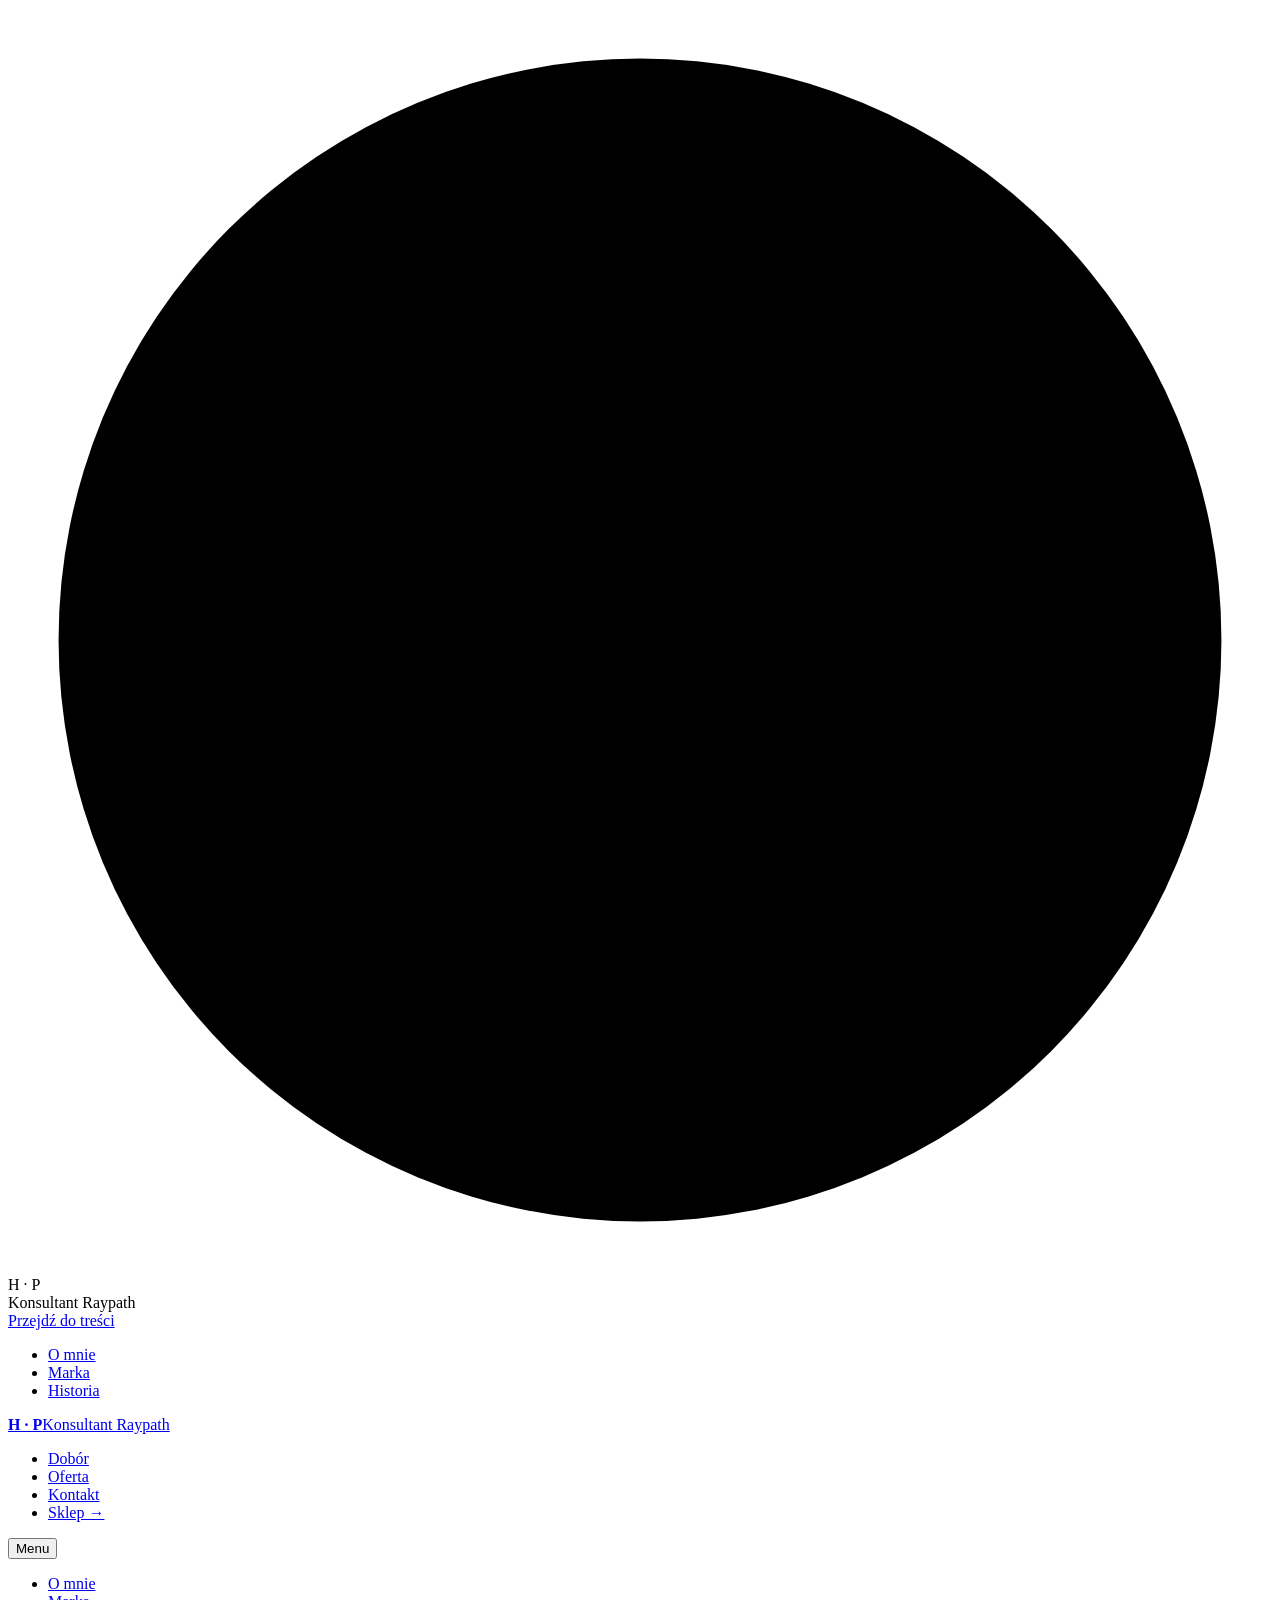
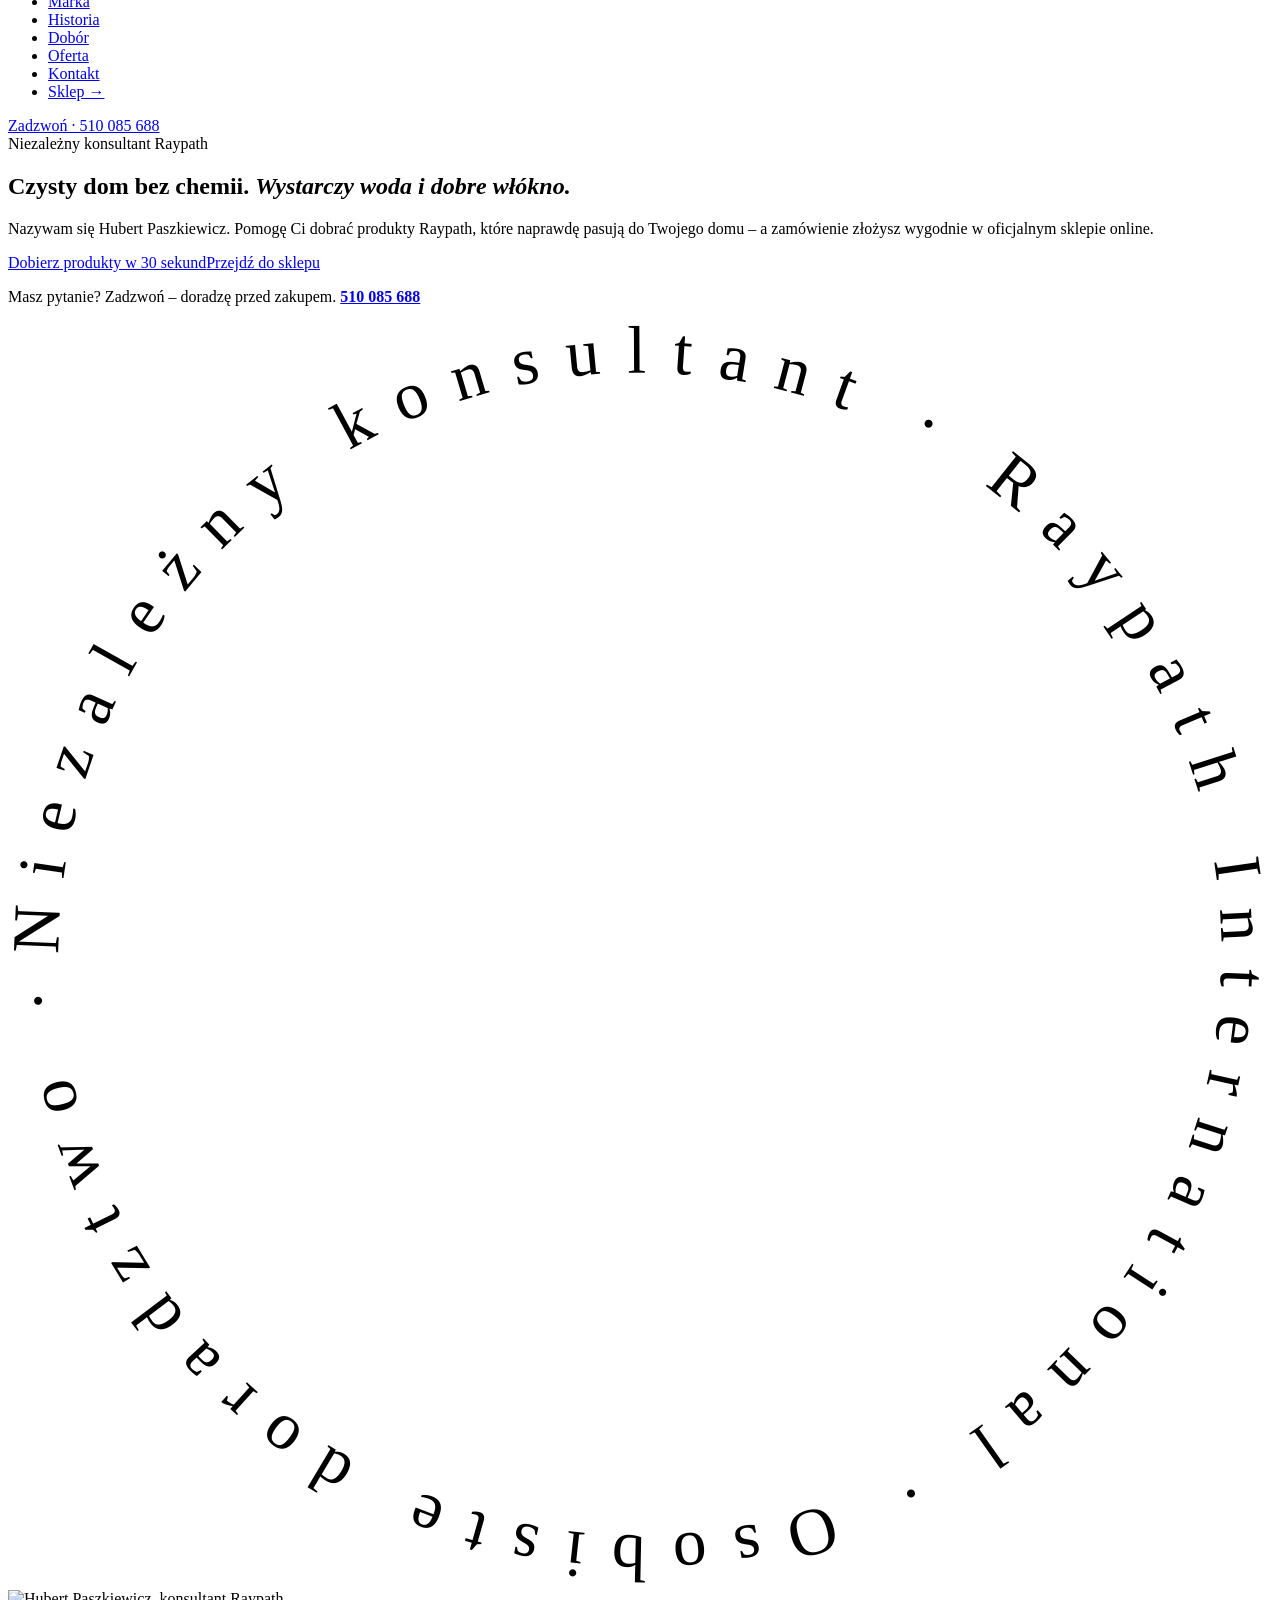
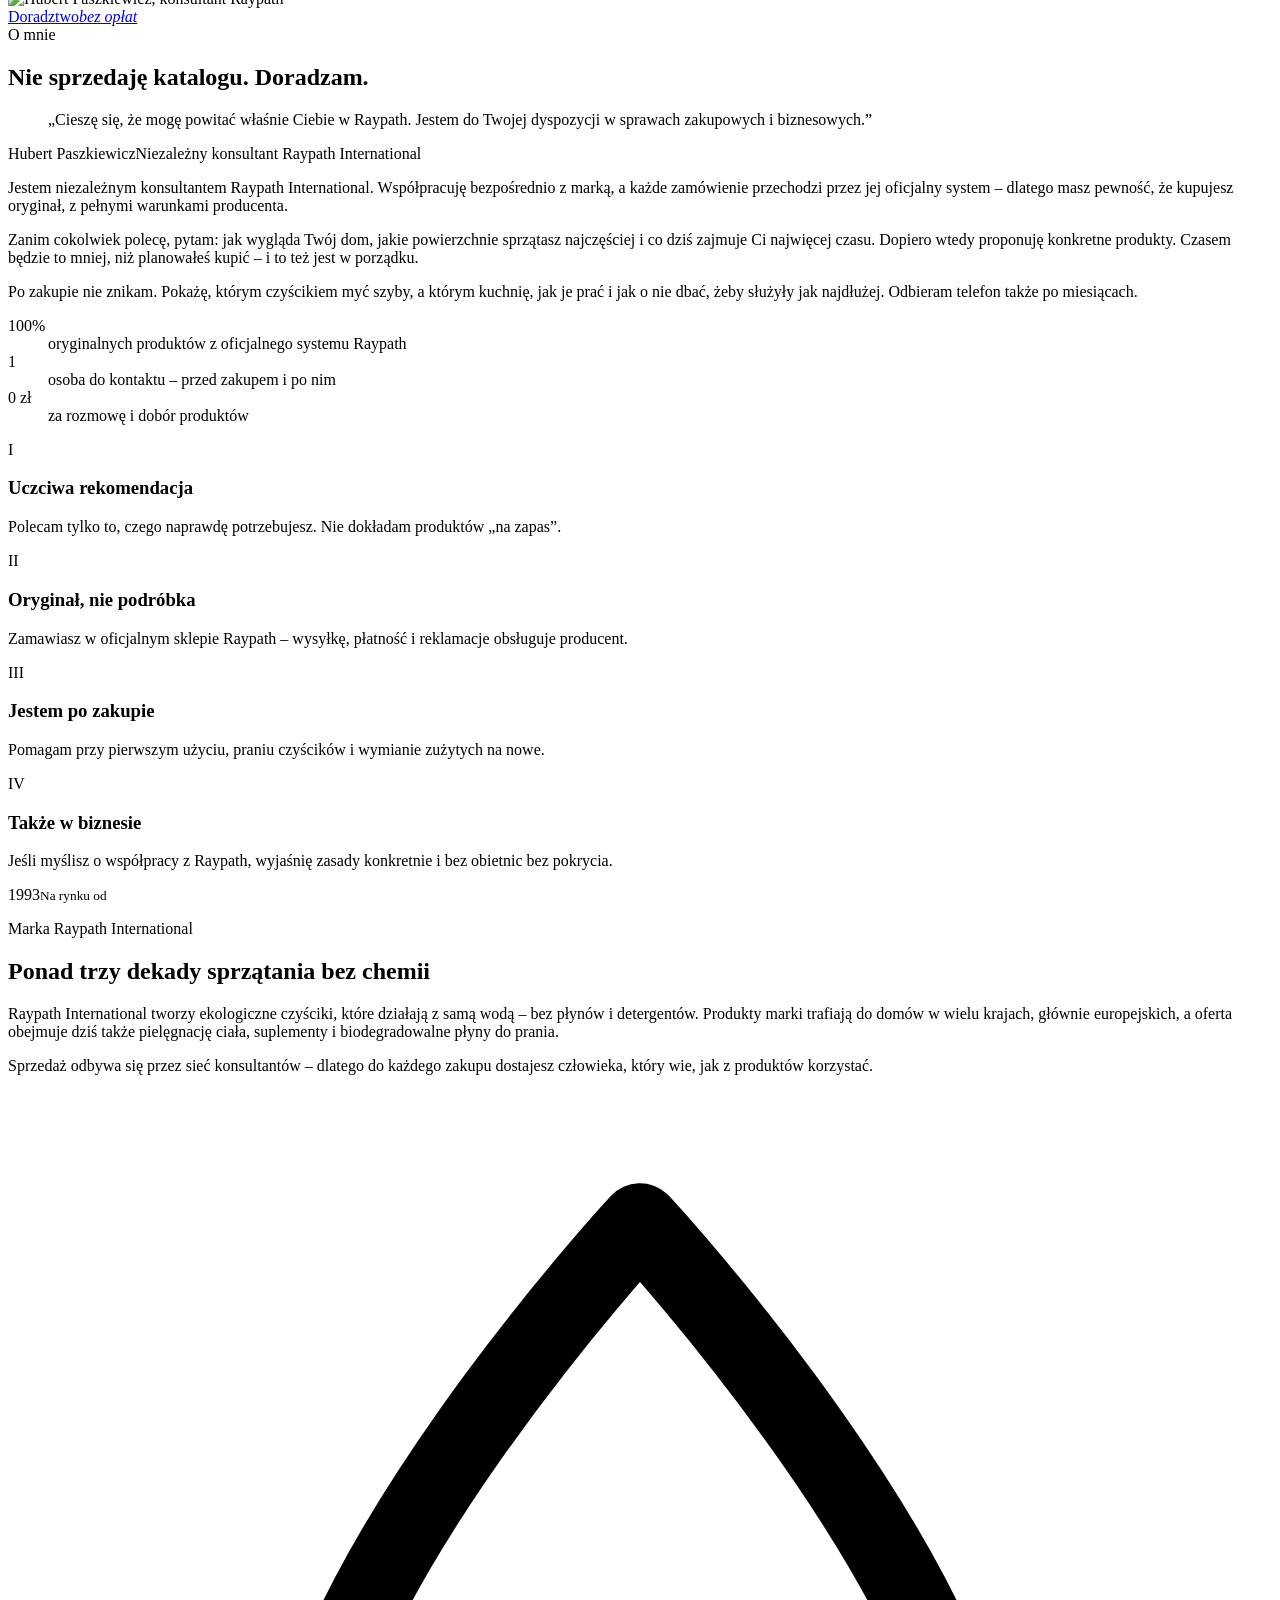
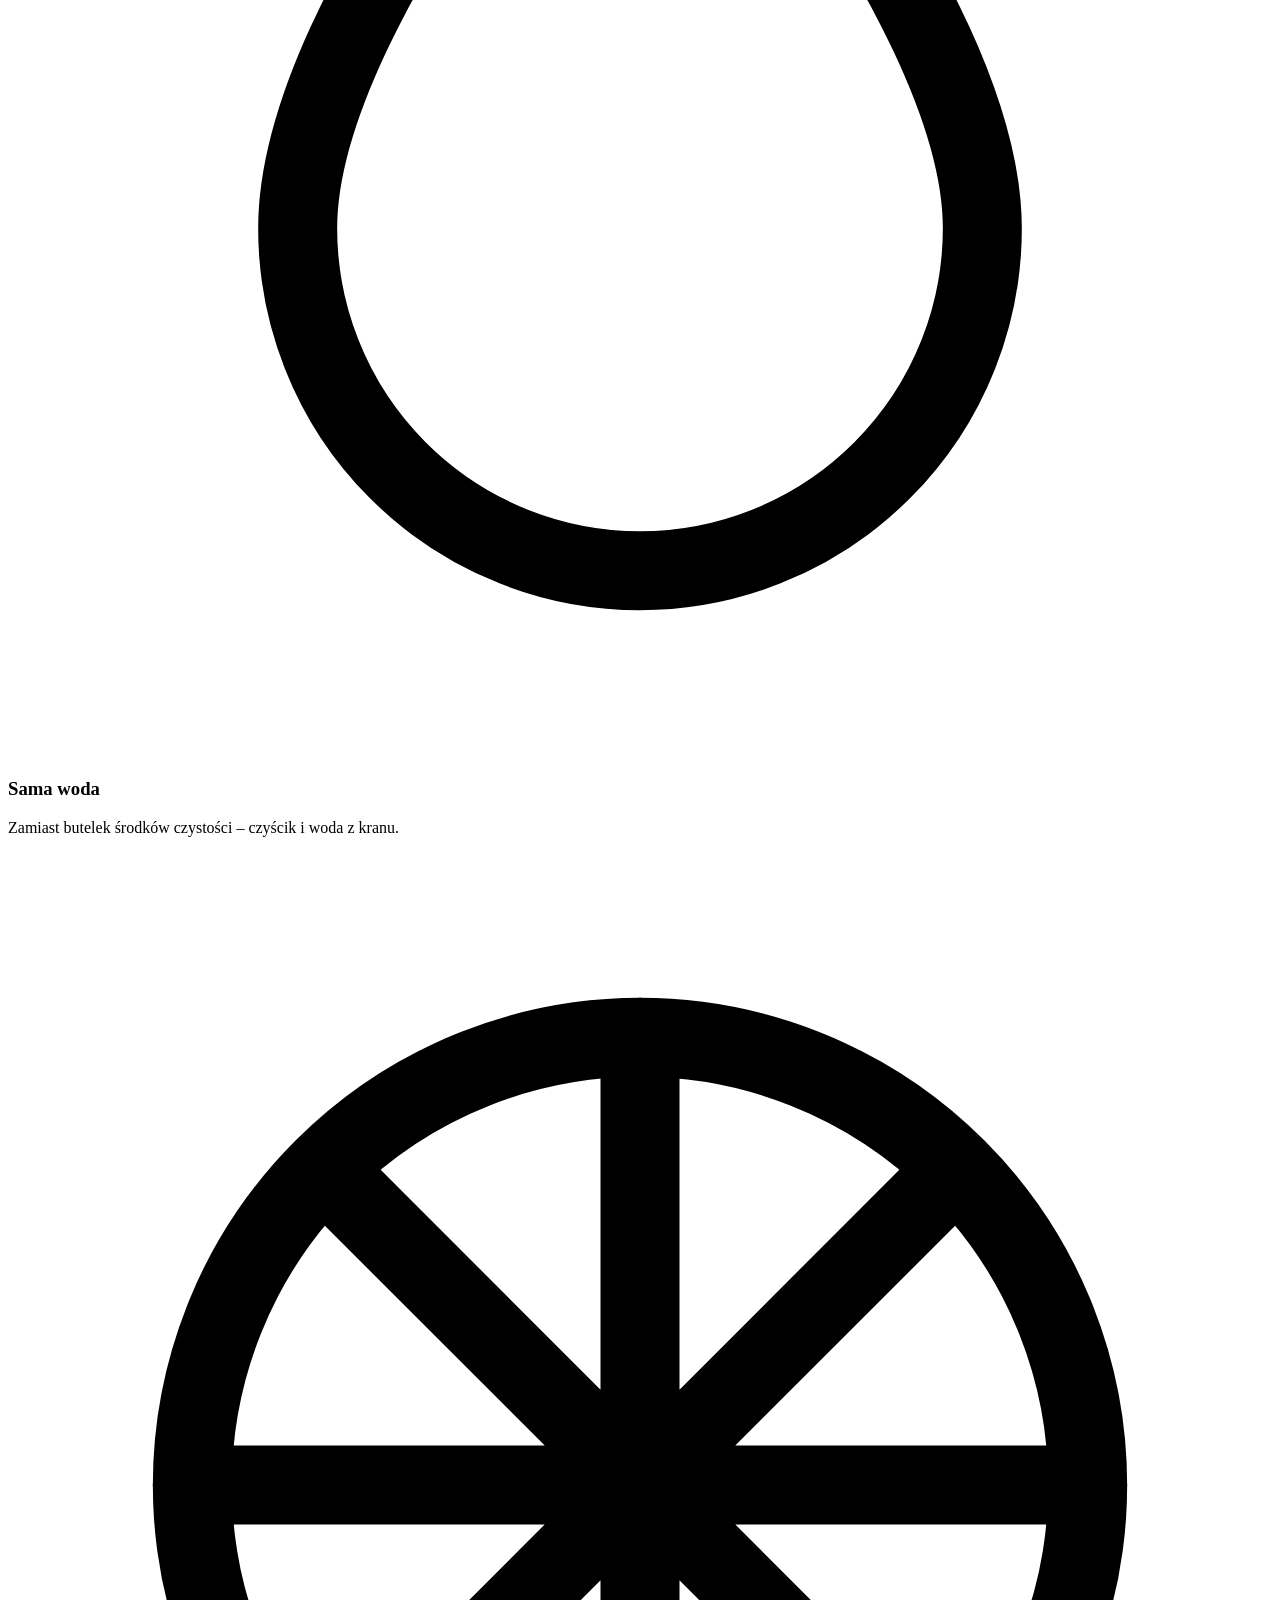
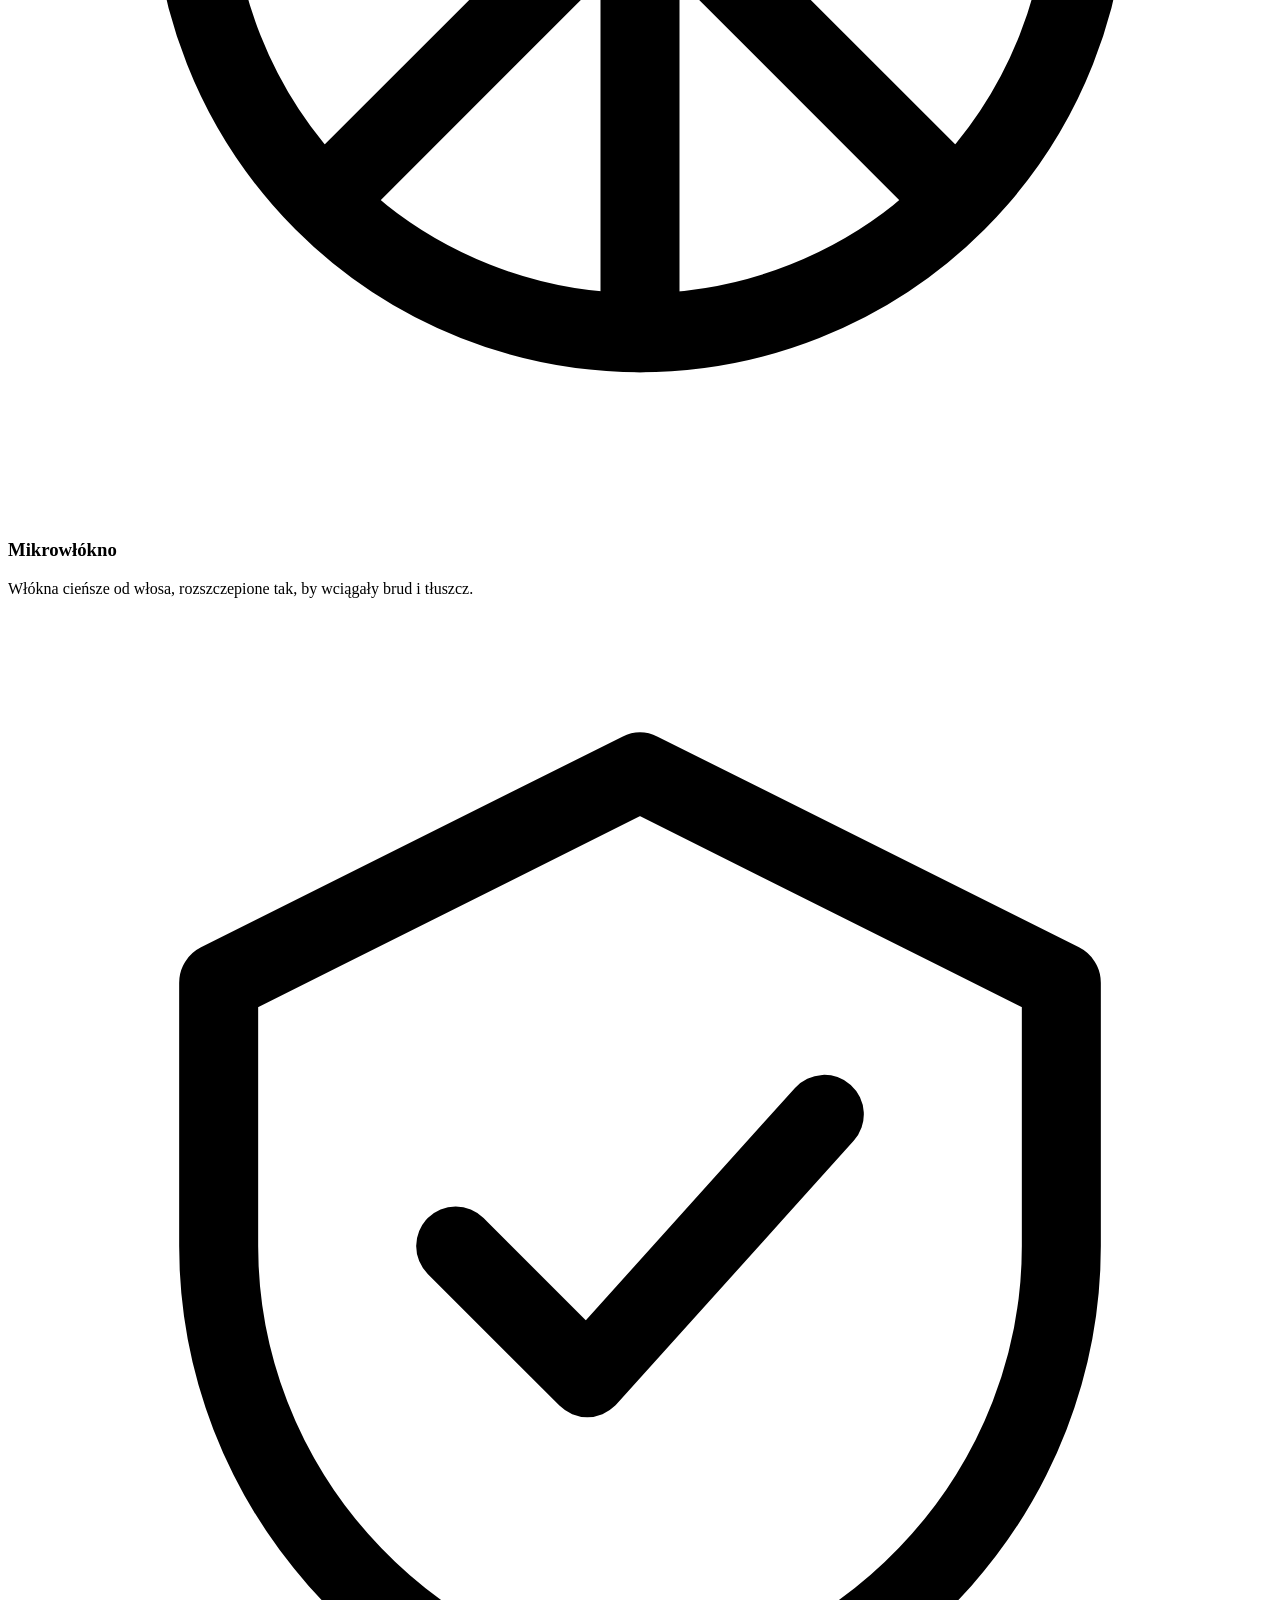
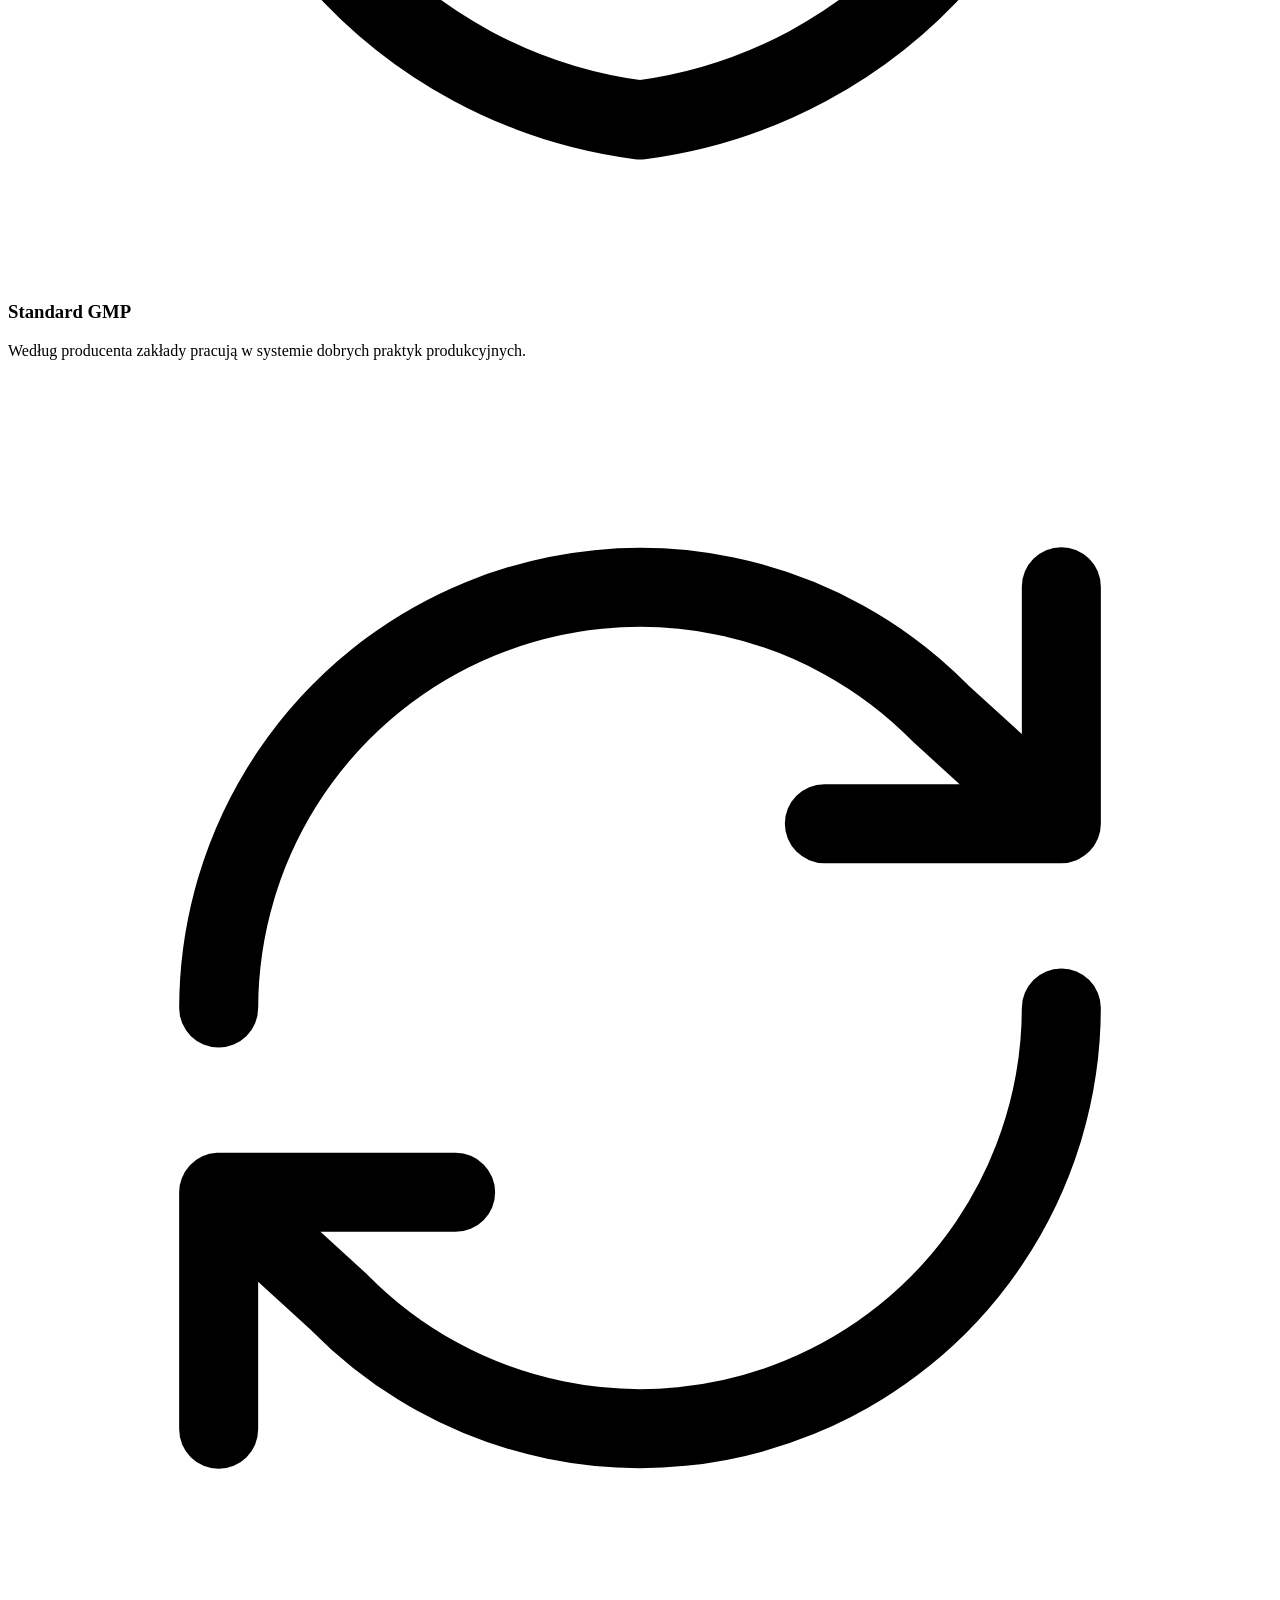
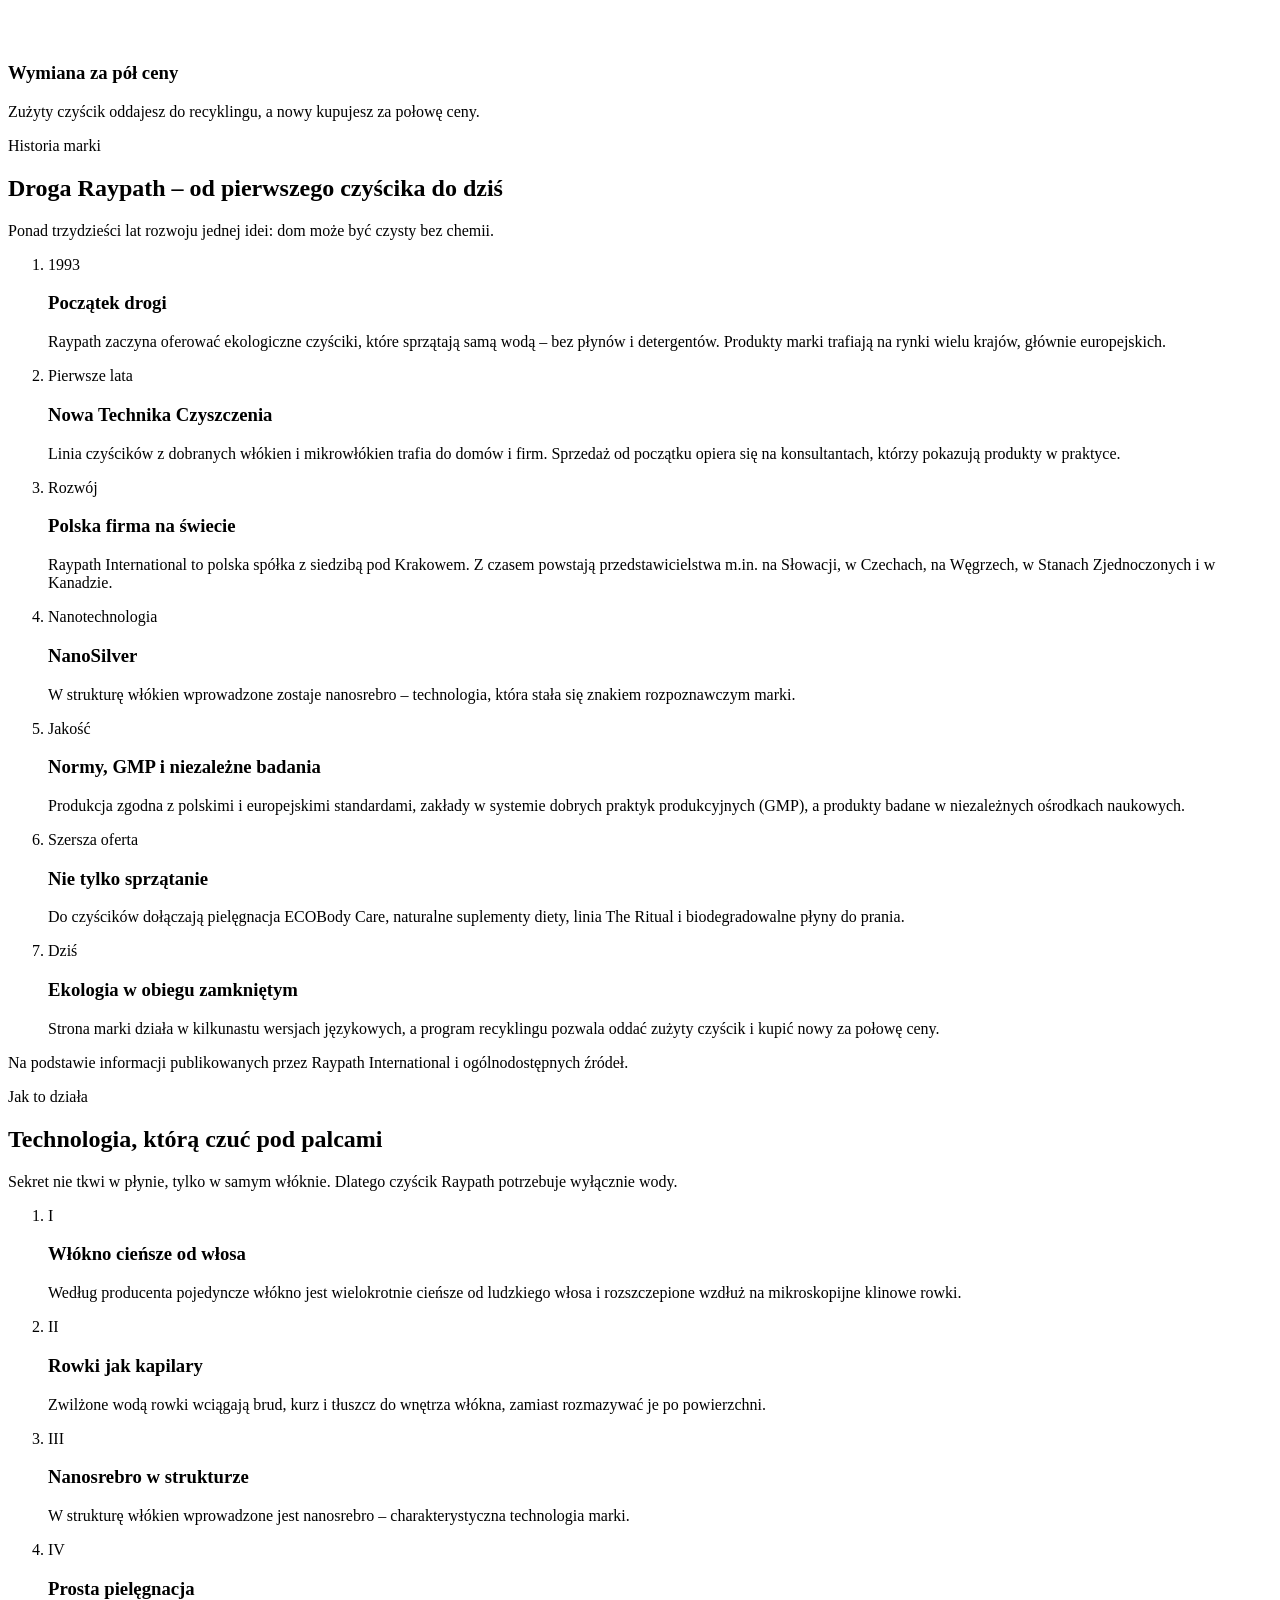
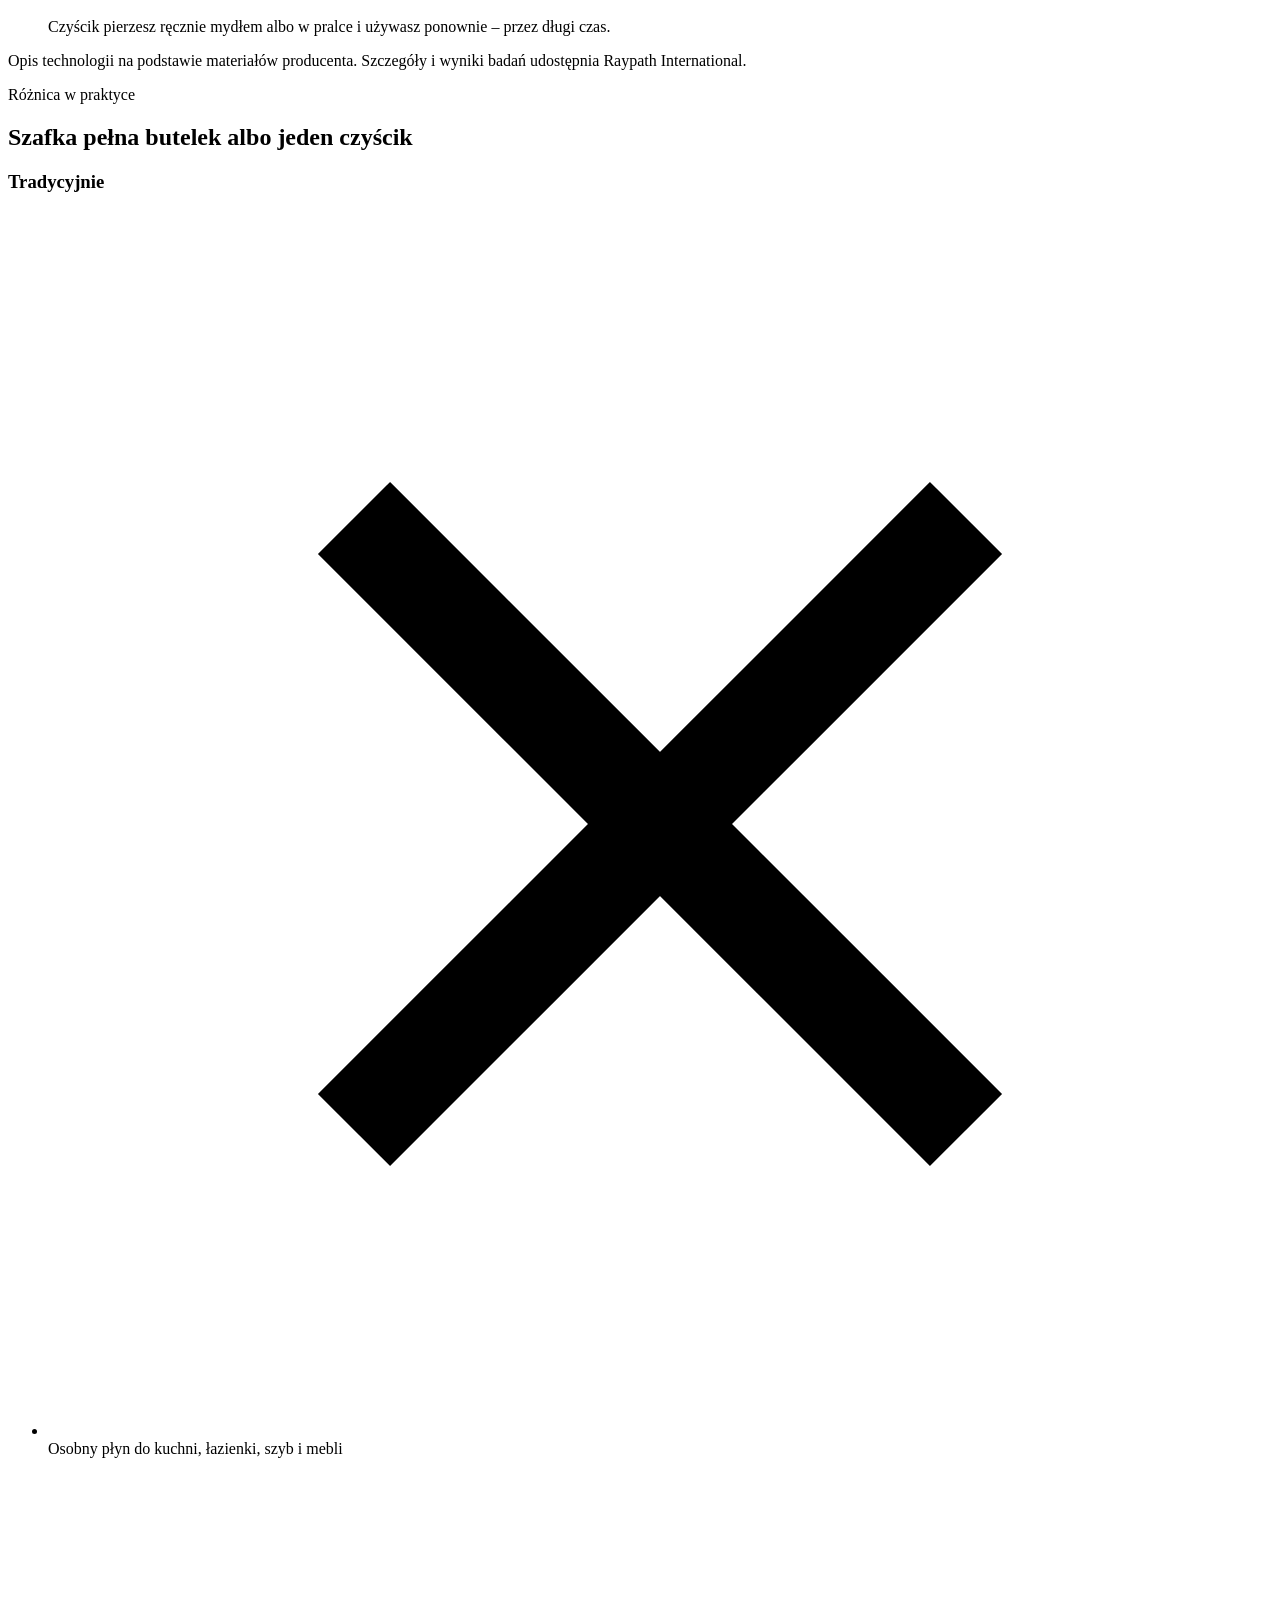
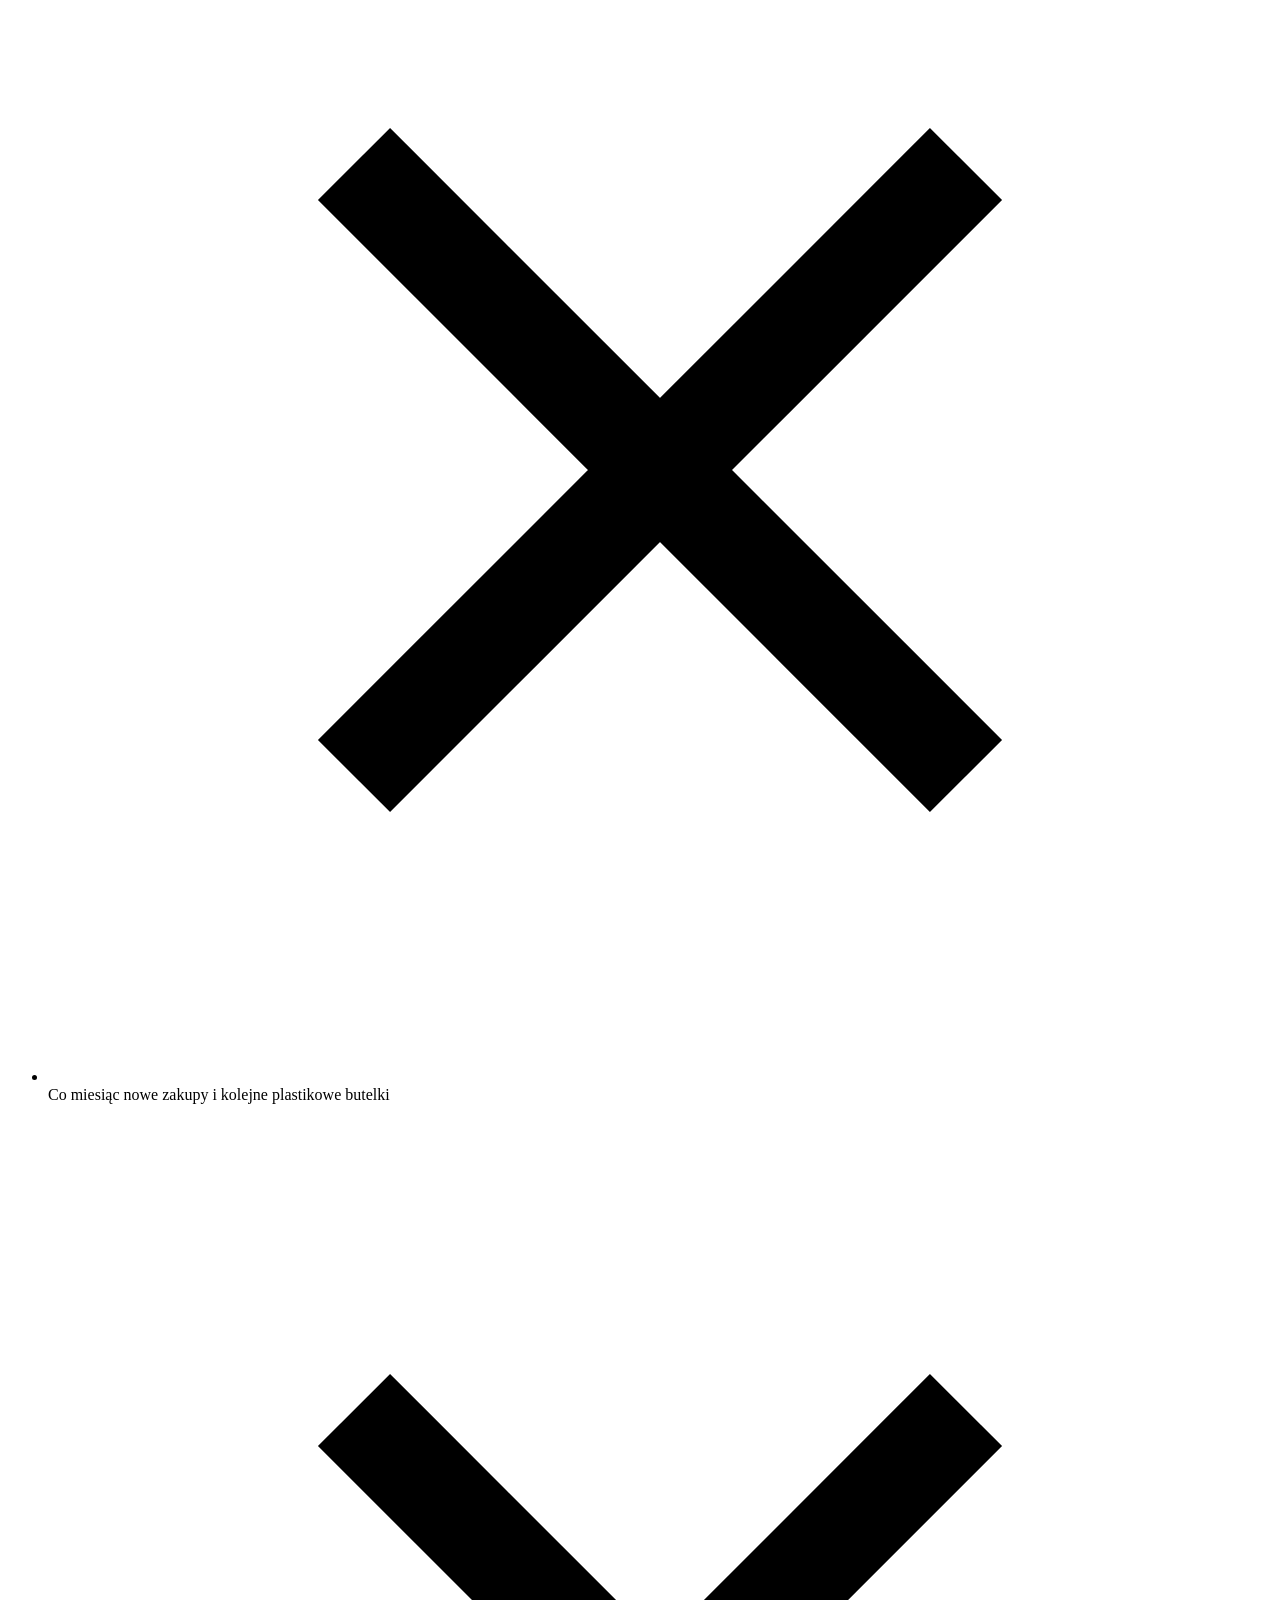
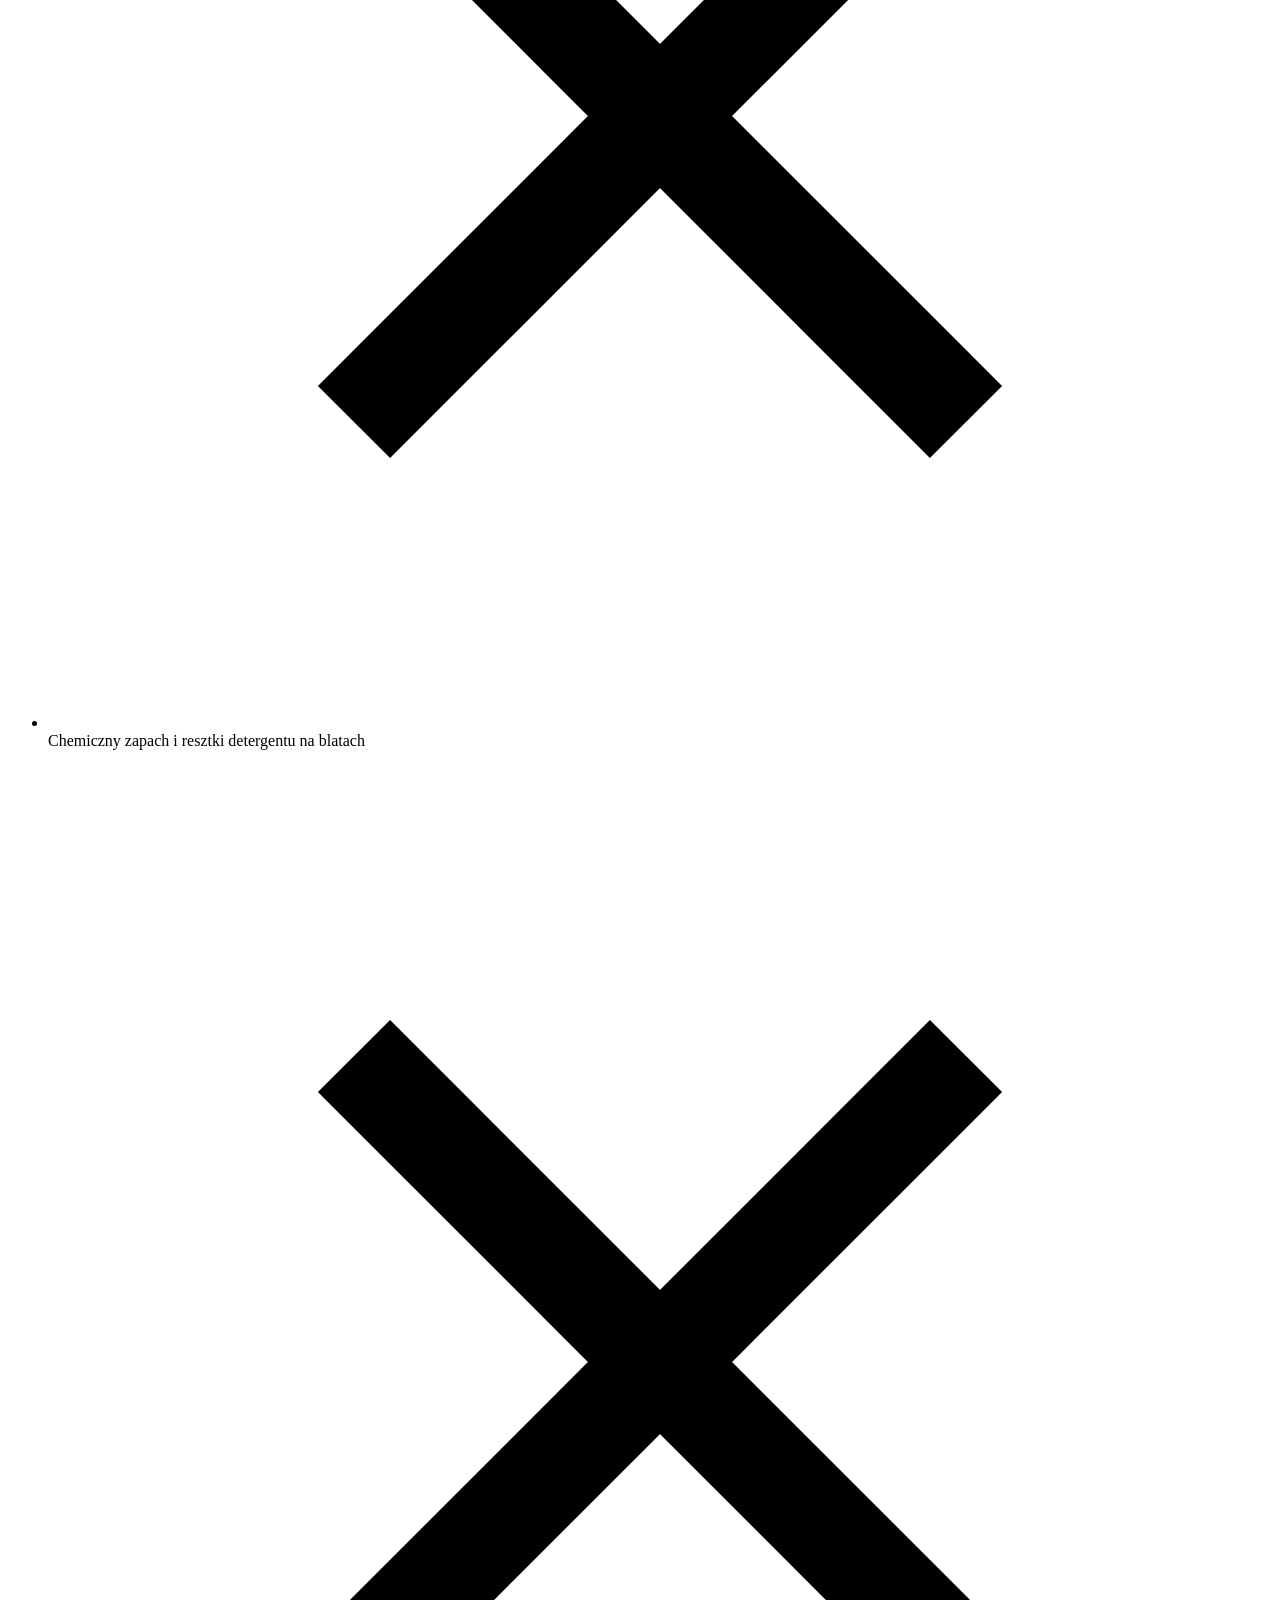
==== commit 90fa80b4: "Add files via upload" ====
--- a/public/index.html
+++ b/public/index.html
@@ -22,9 +22,9 @@
 <link rel="preload" href="/fonts/jost-latin-400-normal.woff2" as="font" type="font/woff2" crossorigin>
 <link rel="preload" href="/fonts/cormorant-garamond-latin-500-normal.woff2" as="font" type="font/woff2" crossorigin>
 <link rel="preload" href="/fonts/cormorant-garamond-latin-ext-500-normal.woff2" as="font" type="font/woff2" crossorigin>
-<link rel="stylesheet" href="/css/site.css?v=mvsjz3mz">
-<script src="/js/intro.js?v=mvsjz3mz"></script>
-<script type="module" src="/js/site.js?v=mvsjz3mz"></script>
+<link rel="stylesheet" href="/css/site.css?v=mvsl5h80">
+<script src="/js/intro.js?v=mvsl5h80"></script>
+<script type="module" src="/js/site.js?v=mvsl5h80"></script>
 <script type="application/ld+json">
 {"@context":"https://schema.org","@type":"Person","name":"Hubert Paszkiewicz","jobTitle":"Niezależny konsultant Raypath International","telephone":"+48510085688","email":"bercikhubercik2002@gmail.com","url":"https://hubert-raypath.pages.dev/","image":"https://hubert-raypath.pages.dev/img/hubert-paszkiewicz.webp"}
 </script>
@@ -40,7 +40,7 @@
   </div>
 </div>
 <a class="skip" href="#tresc">Przejdź do treści</a>
-<header class="top" id="top">
+<header class="top" id="top" data-fx="iris">
   <div class="wrap">
     <nav class="nav-l" aria-label="Menu główne – część 1"><ul><li><a href="#o-mnie">O mnie</a></li><li><a href="#marka">Marka</a></li><li><a href="#historia">Historia</a></li></ul></nav>
     <a class="mono" href="#tresc" aria-label="Hubert Paszkiewicz – początek strony"><b>H · P</b><span>Konsultant Raypath</span></a>
@@ -297,6 +297,7 @@
     <p>Projekt strony: <a href="https://stronyaiwroclaw.pl" target="_blank" rel="noopener">Strony AI Wrocław</a></p>
   </div>
 </footer>
+<a class="adm-link" href="/admin/" aria-label="Panel administracyjny" title="Panel administracyjny"><svg viewBox="0 0 24 24" fill="none" stroke="currentColor" stroke-width="1.6" stroke-linecap="round" aria-hidden="true"><rect x="5" y="10.5" width="14" height="10" rx="2"/><path d="M8 10.5V7.5a4 4 0 0 1 8 0v3"/><circle cx="12" cy="15.5" r="1.3"/></svg></a>
 <nav class="mbar" aria-label="Szybkie akcje">
   <a href="tel:+48510085688">Zadzwoń</a>
   <a href="https://hubertpaszkiewicz.raypath.info/Account/Welcome" target="_blank" rel="noopener">Sklep</a>
